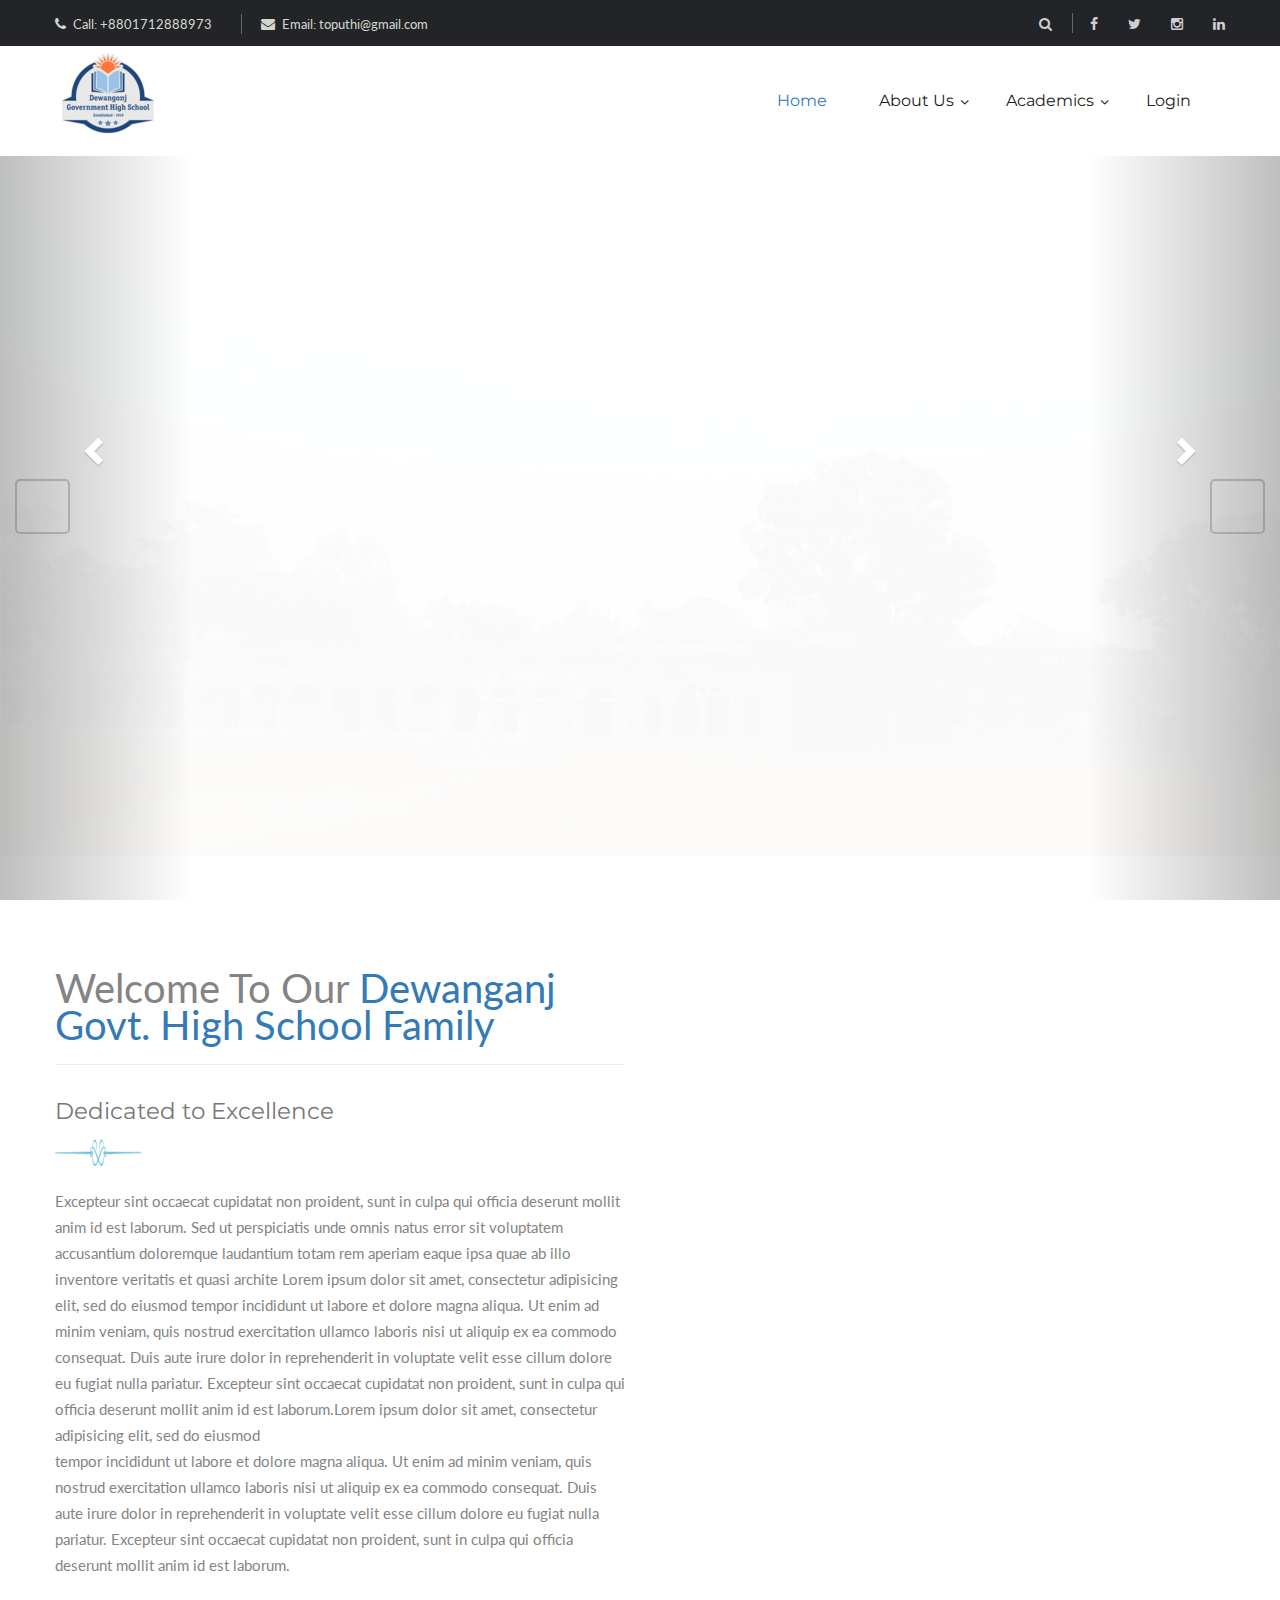
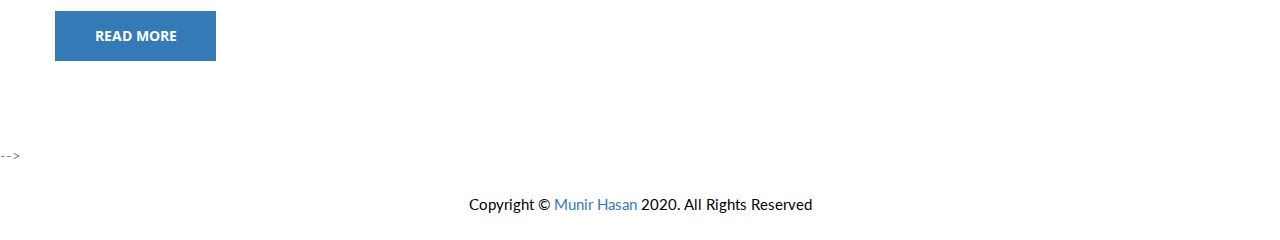
==== index.html @ fc02ede7 "Init" ====
<!DOCTYPE html>
<html lang="en">

<head>
<meta charset="utf-8">
<meta http-equiv="X-UA-Compatible" content="IE=edge">
<meta name="viewport" content="width=device-width, initial-scale=1.0">
<meta name="keywords" content="#">
<meta name="description" content="#">
<title>Dewanganj Govt High School</title>

<!-- Stylesheets -->
<link href="css/style.css" rel="stylesheet">
<link href="css/responsive.css" rel="stylesheet">
<link rel="icon" href="images/favicon.ico" type="image/x-icon">

</head>

<!-- page wrapper -->
<body class="body_wrapper">


    <!-- .preloader -->
    <div class="preloader"></div>
    <!-- /.preloader -->



    <!-- main header area -->
    <header class="main-header">

        <!-- header upper -->
        <div class="header-upper">
            <div class="container">
                <ul class="top-left">
                    <li><i class="fa fa-phone"></i>Call:  +8801712888973 </li>
                    <li><i class="fa fa-envelope"></i>Email:  toputhi@gmail.com</li>
                </ul>
                <div class="top-right">
                    <div class="search-box-area">
                        <div class="search-toggle"><i class="fa fa-search"></i></div>
                        <div class="search-box">
                            <form method="post" action="#">
                                <div class="form-group">
                                    <input type="search" name="search" placeholder="Search Here" required>
                                    <button type="submit"><i class="fa fa-search"></i></button>
                                </div>
                            </form>
                        </div>
                    </div>
                    <ul class="social-top">
                        <li><a href="#"><i class="fa fa-facebook"></i></a></li>
                        <li><a href="#"><i class="fa fa-twitter"></i></a></li>
                        <li><a href="#"><i class="fa fa-instagram"></i></a></li>
                       <li><a href="#"><i class="fa fa-linkedin"></i></a></li>
                    </ul>
                </div>             
            </div>
        </div>
        <!-- end header upper -->

        <!-- header lower/fixed-header -->     
        <div class="header-lower">
            <div class="container">
                <div class="row">
                    <div class="col-md-3 col-sm-12 col-xs-12">
                        <div class="logo-box">
                            <a href="index-2.html"></a>
                        </div>
                    </div>
                    <div class="col-md-9 col-sm-12 col-xs-12">
                        <div class="menu-bar">
                            <nav class="main-menu">
                                <div class="navbar-header">
                                    <button type="button" class="navbar-toggle" data-toggle="collapse" data-target=".navbar-collapse">
                                        <span class="icon-bar"></span>
                                        <span class="icon-bar"></span>
                                        <span class="icon-bar"></span>
                                    </button>
                                </div>
                                <div class="navbar-collapse collapse clearfix">
                                    <ul class="navigation clearfix">
                                        <li class="current"><a href="index-2.html">Home</a>
                                        </li>
                                          <li class="dropdown"><a href="#">About Us</a>
                                            <ul>
                
                                                 <li><a href="resources&facilities.html">Resources &amp; Facilities</a></li>
                                                 <li><a href="history.html">History</a></li>
                                            </ul>
                                        </li>
                                         <li class="dropdown"><a href="#">Academics</a>
                                            <ul>
                                                <li><a href="academic-information.html">Academic Information</a></li>
                                            </ul>
                                        </li>
                                        
                                        <li><a href="contact.html">Login</a>
                                        </li>
                                    </ul>
                                </div>
                            </nav>
                          
                        </div>
                    </div>
                </div>
            </div>
        </div>
        <!-- end header lower/fixed-header -->


        <!--sticky header-->
        <div class="sticky-header">
            <div class="container">
                <div class="row">
                    <div class="col-md-3 col-sm-12 col-xs-12">
                        <div class="logo-box">
                            <a href="index-2.html"></a>
                        </div>
                    </div>
                    <div class="col-md-9 col-sm-12 col-xs-12">
                        <div class="menu-bar">
                            <nav class="main-menu">
                                <div class="navbar-header">
                                    <button type="button" class="navbar-toggle" data-toggle="collapse" data-target=".navbar-collapse">
                                        <span class="icon-bar"></span>
                                        <span class="icon-bar"></span>
                                        <span class="icon-bar"></span>
                                    </button>
                                </div>
                                <div class="navbar-collapse collapse clearfix">
                                    <ul class="navigation clearfix">
                                        <li class="current"><a href="index-2.html">Home</a>
                                        </li>
                                          <li class="dropdown"><a href="#">About Us</a>
                                            <ul>
                                                <li><a href="who-we-are.html">Who We are</a></li>
                                                <li><a href="message.html">Principal's Message</a></li>
                                                <li><a href="vision-mission-objectives.html">Mission,Vision &amp; Objective</a></li>
                                          <li><a href="team.html">Administrative Staff &amp; Faculty Members</a></li>
                        
    <li><a href="resources&facilities.html">Resources &amp; Facilities</a></li>
                                                 <li><a href="history.html">History</a></li>
                                           
                                            </ul>
                                        </li>
                                          <li class="dropdown"><a href="javascript:void(0)">Academics</a>
                                            <ul>
                                                <li><a href="academic-information.html">Academic Information</a></li>
                                                <li><a href="academic-departments.html">Academic Departments</a></li>
                                           <li><a href="admission-notices.html">Admission Notices</a></li>
                                                
                                                
                                            </ul>
                                        </li>
                                        <li><a href="news.html">News</a>
                                        </li>
                                            <li class="dropdown"><a href="#">Events</a>
                                            <ul>
                                                  <li><a href="event.html">Events</a></li>
                                                <li><a href="event-details.html">Event Details</a></li>
                                                
                                            </ul>
                                        </li>
                                      
                                        <li class="dropdown"><a href="javascript:void(0)">Blog</a>
                                            <ul>
                                                <li><a href="our-blog.html">Our Blog</a></li>
                                                <li><a href="blog-details.html">Blog Details</a></li>
                                            </ul>
                                        </li>
                                        <li><a href="contact.html">Contact</a>
                                        </li>
                                    </ul>
                                </div>
                            </nav>
                           
                        </div>
                    </div>
                </div>
            </div>
        </div>
        <!-- end sticky header -->

    </header>
    <!-- end main header area -->



    <!-- main slider -->
    <section class="example main-slider">
        <article class="content">
            <div class="rev_slider_wrapper fullwidthbanner-container" data-source="gallery" id="rev_slider_486_1_wrapper" style="margin:0px auto;background-color:#ffffff;padding:0px;margin-top:0px;margin-bottom:0px;">
                <!-- START REVOLUTION SLIDER 5.4.1 fullwidth mode -->


                <div class="rev_slider fullwidthabanner" data-version="5.4.1" id="rev_slider_486_1" style="display:none;">
                    <ul>
                        <!-- SLIDE  -->

                        <!-- SLIDE 1  -->
                        <li data-description="Science says that Women are generally happier" data-easein="default" data-easeout="default" data-fsmasterspeed="1500" data-fsslotamount="7" data-fstransition="fade" data-hideafterloop="0" data-hideslideonmobile="off" data-index="rs-1687" data-masterspeed="default" data-param1="" data-param10="" data-param2="" data-param3="" data-param4="" data-param5="" data-param6="" data-param7="" data-param8="" data-param9="" data-rotate="0" data-saveperformance="off" data-slotamount="default" data-thumb="images/slider/1.jpg" data-title="" data-transition="parallaxvertical">

                            <!-- MAIN IMAGE -->
                            <img alt="" class="rev-slidebg" data-bgfit="cover" data-bgparallax="10" data-bgposition="center center" data-bgrepeat="no-repeat" data-no-retina="" src="images/slider/1.jpg"> <!-- LAYERS -->
                             


                            <div class="tp-caption tp-shape tp-shapewrapper tp-resizeme" data-basealign="slide" data-frames='[{"from":"opacity:0;","speed":1500,"to":"o:1;","delay":1000,"ease":"Power3.easeInOut"},{"delay":"wait","speed":1000,"to":"opacity:0;","ease":"Power3.easeInOut"}]' data-height="full" data-hoffset="['0','0','0','0']" data-paddingbottom="[0,0,0,0]" data-paddingleft="[0,0,0,0]" data-paddingright="[0,0,0,0]" data-paddingtop="[0,0,0,0]" data-responsive_offset="on" data-textalign="['left','left','left','left']" data-type="shape" data-voffset="['0','0','0','0']" data-whitespace="normal" data-width="full" data-x="['center','center','center','center']" data-y="['middle','middle','middle','middle']" id="slide-1687-layer-1" style="z-index: 5;text-transform:left;background-color:rgba(0, 0, 0, 0.35);border-color:rgba(0, 0, 0, 1.00);border-width:0px;">
                            </div>
                            


                            <div class="tp-caption Newspaper-Title tp-resizeme" data-fontsize="['50','50','50','30']" data-frames='[{"from":"y:[-100%];z:0;rX:0deg;rY:0;rZ:0;sX:1;sY:1;skX:0;skY:0;","mask":"x:0px;y:0px;s:inherit;e:inherit;","speed":1500,"to":"o:1;","delay":1000,"ease":"Power3.easeInOut"},{"delay":"wait","speed":1000,"to":"auto:auto;","mask":"x:0;y:0;s:inherit;e:inherit;","ease":"Power3.easeInOut"}]' data-height="none" data-hoffset="['00','00','00','00']" data-lineheight="['55','55','55','35']" data-paddingbottom="[10,10,10,10]" data-paddingleft="[0,0,0,0]" data-paddingright="[0,0,0,0]" data-paddingtop="[0,0,0,0]" data-responsive_offset="on" data-textalign="['center','center','center','center']" data-type="text" data-voffset="['200','150','250','150']" data-whitespace="normal" data-width="['825','700','600','400']" data-x="['center','center','center','center']" data-y="['top','top','top','top']" id="slide-1687-layer-2" style="z-index: 6; min-width: 600px; max-width: 900px; white-space: normal;text-transform:left;">
                            <h1><span style="color: #337ab7;">Dewanganj</span> Govt High 
                                School</h1><h1 style="font-size: 30px;">Dedicated To Excellence</h1>

                            </div>
                            


                            <div class="tp-caption Newspaper-Button rev-btn" data-frames='[{"from":"y:[-100%];z:0;rX:0deg;rY:0;rZ:0;sX:1;sY:1;skX:0;skY:0;","mask":"x:0px;y:0px;","speed":1500,"to":"o:1;","delay":1000,"ease":"Power3.easeInOut"},{"delay":"wait","speed":1000,"to":"auto:auto;","mask":"x:0;y:0;","ease":"Power3.easeInOut"},{"frame":"hover","speed":"300","ease":"Power1.easeInOut","to":"o:1;rX:0;rY:0;rZ:0;z:0;","style":"c:rgba(0, 0, 0, 1.00);bg:rgba(255, 255, 255, 1.00);bc:rgba(255, 255, 255, 1.00);bw:1px 1px 1px 1px;"}]' data-height="none" data-hoffset="['53','53','53','30']" data-paddingbottom="[12,12,12,12]" data-paddingleft="[35,35,35,35]" data-paddingright="[35,35,35,35]" data-paddingtop="[12,12,12,12]" data-responsive="off" data-responsive_offset="on" data-textalign="['center','center','center','center']" data-type="button" data-voffset="['380','420','420','400']" data-whitespace="nowrap" data-width="none" data-x="['center','center','center','center']" data-y="['top','top','top','top']" id="slide-1687-layer-4" style="z-index: 8; white-space: nowrap;text-transform:left;outline:none;box-shadow:none;box-sizing:border-box;-moz-box-sizing:border-box;-webkit-box-sizing:border-box;cursor:pointer;">
                                
                            </div>
                        </li>
                        <!-- slider 1 end -->
                        

                        <!-- SLIDE 2  -->
                        <li data-description="Every right implies a responsibility." data-easein="default" data-easeout="default" data-hideafterloop="0" data-hideslideonmobile="off" data-index="rs-1688" data-masterspeed="default" data-param1="" data-param10="" data-param2="" data-param3="" data-param4="" data-param5="" data-param6="" data-param7="" data-param8="" data-param9="" data-rotate="0" data-saveperformance="off" data-slotamount="default" data-thumb="images/slider/2.jpg" data-title="" data-transition="parallaxvertical">
                        
                            <!-- MAIN IMAGE -->
                            <img alt="" class="rev-slidebg" data-bgfit="cover" data-bgparallax="10" data-bgposition="center center" data-bgrepeat="no-repeat" data-no-retina="" src="images/slider/2.jpg"> <!-- LAYERS -->
                            


                            <div class="tp-caption tp-shape tp-shapewrapper tp-resizeme" data-basealign="slide" data-frames='[{"from":"opacity:0;","speed":1500,"to":"o:1;","delay":1000,"ease":"Power3.easeInOut"},{"delay":"wait","speed":1000,"to":"opacity:0;","ease":"Power3.easeInOut"}]' data-height="full" data-hoffset="['0','0','0','0']" data-paddingbottom="[0,0,0,0]" data-paddingleft="[0,0,0,0]" data-paddingright="[0,0,0,0]" data-paddingtop="[0,0,0,0]" data-responsive_offset="on" data-textalign="['left','left','left','left']" data-type="shape" data-voffset="['0','0','0','0']" data-whitespace="normal" data-width="full" data-x="['center','center','center','center']" data-y="['middle','middle','middle','middle']" id="slide-1688-layer-1" style="z-index: 9;text-transform:left;background-color:rgba(0, 0, 0, 0.35);border-color:rgba(0, 0, 0, 1.00);border-width:0px;">
                            </div>
                            


                            <div class="tp-caption Newspaper-Title tp-resizeme" data-fontsize="['50','50','50','30']" data-frames='[{"from":"y:[-100%];z:0;rX:0deg;rY:0;rZ:0;sX:1;sY:1;skX:0;skY:0;","mask":"x:0px;y:0px;s:inherit;e:inherit;","speed":1500,"to":"o:1;","delay":1000,"ease":"Power3.easeInOut"},{"delay":"wait","speed":1000,"to":"auto:auto;","mask":"x:0;y:0;s:inherit;e:inherit;","ease":"Power3.easeInOut"}]' data-height="none" data-hoffset="['50','50','50','30']" data-lineheight="['55','55','55','35']" data-paddingbottom="[10,10,10,10]" data-paddingleft="[0,0,0,0]" data-paddingright="[0,0,0,0]" data-paddingtop="[0,0,0,0]" data-responsive_offset="on" data-textalign="['center','center','center','center']" data-type="text" data-voffset="['200','150','250','150']" data-whitespace="normal" data-width="['970','900','600','400']" data-x="['center','center','center','center']" data-y="['top','top','top','top']" id="slide-1688-layer-2" style="z-index: 9; min-width: 600px; max-width: 900px; white-space: normal;text-transform:left;">
                                <h1><span style="color: #337ab7;">Dewanganj</span> Govt High 
                                School</h1><h1 style="font-size: 30px;">Dedicated To Excellence</h1>
                            </div>
                            


                            <div class="tp-caption Newspaper-Button rev-btn" data-frames='[{"from":"y:[-100%];z:0;rX:0deg;rY:0;rZ:0;sX:1;sY:1;skX:0;skY:0;","mask":"x:0px;y:0px;","speed":1500,"to":"o:1;","delay":1000,"ease":"Power3.easeInOut"},{"delay":"wait","speed":1000,"to":"auto:auto;","mask":"x:0;y:0;","ease":"Power3.easeInOut"},{"frame":"hover","speed":"300","ease":"Power1.easeInOut","to":"o:1;rX:0;rY:0;rZ:0;z:0;","style":"c:rgba(0, 0, 0, 1.00);bg:rgba(255, 255, 255, 1.00);bc:rgba(255, 255, 255, 1.00);bw:1px 1px 1px 1px;"}]' data-height="none" data-hoffset="['53','53','53','30']" data-paddingbottom="[12,12,12,12]" data-paddingleft="[35,35,35,35]" data-paddingright="[35,35,35,35]" data-paddingtop="[12,12,12,12]" data-responsive="off" data-responsive_offset="on" data-textalign="['center','center','center','center']" data-type="button" data-voffset="['380','420','420','400']" data-whitespace="nowrap" data-width="none" data-x="['center','center','center','center']" data-y="['top','top','top','top']" id="slide-1688-layer-4" style="z-index: 10; white-space: nowrap;text-transform:left;outline:none;box-shadow:none;box-sizing:border-box;-moz-box-sizing:border-box;-webkit-box-sizing:border-box;cursor:pointer;">
                               
                            </div>
                        </li>
                        <!-- slider 2 end -->


                        <!-- SLIDE 3  -->
                        <li data-description="Every left implies a responsibility." data-easein="default" data-easeout="default" data-hideafterloop="0" data-hideslideonmobile="off" data-index="rs-1689" data-masterspeed="default" data-param1="" data-param10="" data-param2="" data-param3="" data-param4="" data-param5="" data-param6="" data-param7="" data-param8="" data-param9="" data-rotate="0" data-saveperformance="off" data-slotamount="default" data-thumb="images/slider/3.jpg" data-title="" data-transition="parallaxvertical">
                            <!-- MAIN IMAGE -->
                            <img alt="" class="rev-slidebg" data-bgfit="cover" data-bgparallax="10" data-bgposition="center center" data-bgrepeat="no-repeat" data-no-retina="" src="images/slider/3.jpg"> <!-- LAYERS -->
                            


                            <div class="tp-caption tp-shape tp-shapewrapper tp-resizeme" data-basealign="slide" data-frames='[{"from":"opacity:0;","speed":1500,"to":"o:1;","delay":1000,"ease":"Power3.easeInOut"},{"delay":"wait","speed":1000,"to":"opacity:0;","ease":"Power3.easeInOut"}]' data-height="full" data-hoffset="['0','0','0','0']" data-paddingbottom="[0,0,0,0]" data-paddingleft="[0,0,0,0]" data-paddingright="[0,0,0,0]" data-paddingtop="[0,0,0,0]" data-responsive_offset="on" data-textalign="['left','left','left','left']" data-type="shape" data-voffset="['0','0','0','0']" data-whitespace="normal" data-width="full" data-x="['center','center','center','center']" data-y="['middle','middle','middle','middle']" id="slide-1689-layer-1" style="z-index: 9;text-transform:left;background-color:rgba(0, 0, 0, 0.35);border-color:rgba(0, 0, 0, 1.00);border-width:0px;">
                            </div>
                            


                            <div class="tp-caption Newspaper-Title tp-resizeme" data-fontsize="['50','50','50','30']" data-frames='[{"from":"y:[-100%];z:0;rX:0deg;rY:0;rZ:0;sX:1;sY:1;skX:0;skY:0;","mask":"x:0px;y:0px;s:inherit;e:inherit;","speed":1500,"to":"o:1;","delay":1000,"ease":"Power3.easeInOut"},{"delay":"wait","speed":1000,"to":"auto:auto;","mask":"x:0;y:0;s:inherit;e:inherit;","ease":"Power3.easeInOut"}]' data-height="none" data-hoffset="['50','50','50','30']" data-lineheight="['55','55','55','35']" data-paddingbottom="[10,10,10,10]" data-paddingleft="[0,0,0,0]" data-paddingright="[0,0,0,0]" data-paddingtop="[0,0,0,0]" data-responsive_offset="on" data-textalign="['center','center','center','center']" data-type="text" data-voffset="['200','150','250','150']" data-whitespace="normal" data-width="['970','900','600','400']" data-x="['center','center','center','center']" data-y="['top','top','top','top']" id="slide-1689-layer-2" style="z-index: 9; min-width: 600px; max-width: 900px; white-space: normal;text-transform:left;">
                  <h1><span style="color: #337ab7;">Dewanganj</span> Govt High 
                                School</h1><h1 style="font-size: 30px;">Dedicated To Excellence</h1>

                            </div>
                            


                            <div class="tp-caption Newspaper-Button rev-btn" data-frames='[{"from":"y:[-100%];z:0;rX:0deg;rY:0;rZ:0;sX:1;sY:1;skX:0;skY:0;","mask":"x:0px;y:0px;","speed":1500,"to":"o:1;","delay":1000,"ease":"Power3.easeInOut"},{"delay":"wait","speed":1000,"to":"auto:auto;","mask":"x:0;y:0;","ease":"Power3.easeInOut"},{"frame":"hover","speed":"300","ease":"Power1.easeInOut","to":"o:1;rX:0;rY:0;rZ:0;z:0;","style":"c:rgba(0, 0, 0, 1.00);bg:rgba(255, 255, 255, 1.00);bc:rgba(255, 255, 255, 1.00);bw:1px 1px 1px 1px;"}]' data-height="none" data-hoffset="['53','53','53','30']" data-paddingbottom="[12,12,12,12]" data-paddingleft="[35,35,35,35]" data-paddingright="[35,35,35,35]" data-paddingtop="[12,12,12,12]" data-responsive="off" data-responsive_offset="on" data-textalign="['center','center','center','center']" data-type="button" data-voffset="['380','420','420','400']" data-whitespace="nowrap" data-width="none" data-x="['center','center','center','center']" data-y="['top','top','top','top']" id="slide-1689-layer-4" style="z-index: 12; white-space: nowrap;text-transform:left;outline:none;box-shadow:none;box-sizing:border-box;-moz-box-sizing:border-box;-webkit-box-sizing:border-box;cursor:pointer;">
                              
                            </div>
                        </li>
                        <!-- slider 3 end -->


                    </ul>


                    <div class="tp-bannertimer tp-bottom" style="height: 5px; background-color: rgba(166, 216, 236, 1.00);">
                    </div>
                </div>
            </div>
            
        </article>
    </section>
    <!-- main slider end -->


    <!-- about section -->
    <section class="about-section">
        <div class="container">
            <div class="row">
                <div class="col-md-6 col-sm-6 col-xs-12 about-column">
                    <div class="about-title">
                        <div class="title-head">Welcome To Our <span>Dewanganj Govt. High School Family </span></div><hr>
                        <div class="section-title"><h2><small>Dedicated to Excellence</small></h2></div>
                    </div>
                    <div class="about-content">
                        <div class="text">
                            <p>Excepteur sint occaecat cupidatat non proident, sunt in culpa qui officia deserunt mollit anim id est laborum. Sed ut perspiciatis unde omnis natus error sit voluptatem accusantium doloremque laudantium totam rem aperiam eaque ipsa quae ab illo inventore veritatis et quasi archite Lorem ipsum dolor sit amet, consectetur adipisicing elit, sed do eiusmod
                            tempor incididunt ut labore et dolore magna aliqua. Ut enim ad minim veniam,
                            quis nostrud exercitation ullamco laboris nisi ut aliquip ex ea commodo
                            consequat. Duis aute irure dolor in reprehenderit in voluptate velit esse
                            cillum dolore eu fugiat nulla pariatur. Excepteur sint occaecat cupidatat non
                            proident, sunt in culpa qui officia deserunt mollit anim id est laborum.Lorem ipsum dolor sit amet, consectetur adipisicing elit, sed do eiusmod<br>
                            tempor incididunt ut labore et dolore magna aliqua. Ut enim ad minim veniam,
                            quis nostrud exercitation ullamco laboris nisi ut aliquip ex ea commodo
                            consequat. Duis aute irure dolor in reprehenderit in voluptate velit esse
                            cillum dolore eu fugiat nulla pariatur. Excepteur sint occaecat cupidatat non
                            proident, sunt in culpa qui officia deserunt mollit anim id est laborum.</p>
                        </div>
                        <div class="button">
                            <a href="who-we-are.html" class="btn-one">Read More</a>
                           
                        </div>
                    </div>
                </div>
                <div class="col-md-6 col-sm-6 col-xs-12 about-column">
                    <!-- <div class="video-gallery">
                        <img src="images/about/image1.jpg" alt="Awesome Video Gallery">
                        <div class="overlay-gallery">
                            <div class="icon-holder">
                                <div class="icon">
                                    <a class="html5lightbox" title="Sample Video" href="javascript:void(0)"><img src="images/about/play-btn.png" alt="Play Button"/></a> 
                                </div>
                            </div>    
                        </div>
                    </div> -->
                </div>
            </div>
        </div>
    </section>

  
    <!-- Left and right controls -->
    <a class="left carousel-control" href="#myCarousel" data-slide="prev">
      <span class="glyphicon glyphicon-chevron-left"></span>
      <span class="sr-only">Previous</span>
    </a>
    <a class="right carousel-control" href="#myCarousel" data-slide="next">
      <span class="glyphicon glyphicon-chevron-right"></span>
      <span class="sr-only">Next</span>
    </a>
  </div>
                </div>
            </div>
        </div>
    </section> -->
 
        <div class="footer-bottom centred">
            <div class="container">
                <div class="copyright"><p>Copyright © <a href="#">Munir Hasan</a> 2020. All Rights Reserved</p></div>
            </div>
        </div>
    </footer>
    <!-- main footer end -->



<!--End pagewrapper-->




<!--Scroll to top-->
<div class="scroll-to-top scroll-to-target" data-target=".main-header"><span class="icon fa fa-angle-up"></span></div>


<!--jquery js -->


<script type="text/javascript" src="js/jquery-2.1.4.js"></script>
<script src="js/bootstrap.min.js"></script>
<script src="js/slider-active.js" type="text/javascript"></script>
<script src="js/owl.carousel.min.js"></script>
<script src="js/wow.js"></script>
<script src="js/isotope.js"></script>
<script src="js/validation.js"></script>
<script src="js/jquery-ui.js"></script>
<script src="js/masterslider.js"></script>
<script src="js/jquery.fancybox.pack.js"></script>
<script src="js/html5lightbox/html5lightbox.js"></script>  
<script type="text/javascript" src="js/SmoothScroll.js"></script>
<script type="text/javascript" src="js/jQuery.style.switcher.min.js"></script>

<script src="revolution/js/jquery.themepunch.tools.min.js" type="text/javascript">
</script>
<script src="revolution/js/jquery.themepunch.revolution.min.js" type="text/javascript">
</script>
<script src="revolution/js/extensions/revolution.extension.actions.min.js" type="text/javascript">
</script>
<script src="revolution/js/extensions/revolution.extension.carousel.min.js" type="text/javascript">
</script>
<script src="revolution/js/extensions/revolution.extension.kenburn.min.js" type="text/javascript">
</script>
<script src="revolution/js/extensions/revolution.extension.layeranimation.min.js" type="text/javascript">
</script>
<script src="revolution/js/extensions/revolution.extension.migration.min.js" type="text/javascript">
</script>
<script src="revolution/js/extensions/revolution.extension.navigation.min.js" type="text/javascript">
</script>
<script src="revolution/js/extensions/revolution.extension.parallax.min.js" type="text/javascript">
</script>
<script src="revolution/js/extensions/revolution.extension.slideanims.min.js" type="text/javascript">
</script>
<script src="revolution/js/extensions/revolution.extension.video.min.js" type="text/javascript">
</script>

<script src="js/script.js"></script>

<!-- End of .page_wrapper -->
</body>


</html>
---- css/style.css ----
/* Css Ecoisty For Construct */


/************ TABLE OF CONTENTS ***************
1. Fonts
2. Reset
3. Global
4. Main Header
5. Main Slider
6. About Section
7. Cta Section
9. Service Section
8. Fact Counter
10. Image Gallery
11. Testimonials Section
12. News Section
14. Brand Section
15. Newsletter Section
16. Main Footer
19. About Page
20. Service Page
21. Service Details Content
22. Our Project
23. Project Details
24. Team Page
25. Event Page
26. Event Details
27. Event Details Content
28. Error Section
29. Our Blog
30. Blog Classic Content
31. Sidebar Content
32. Blog Details
33. Blog Details Content
34. Contact Section


**********************************************/


/* use font link */

@import url('https://fonts.googleapis.com/css?family=Montserrat:100,100i,200,200i,300,300i,400,400i,500,500i,600,600i,700,700i,800,800i,900,900i');
@import url('https://fonts.googleapis.com/css?family=Open+Sans:300,300i,400,400i,600,600i,700,700i,800,800i');
@import url('https://fonts.googleapis.com/css?family=Grand+Hotel');
@import url('https://fonts.googleapis.com/css?family=Lato:100,100i,300,300i,400,400i,700,700i,900,900i');

/* use style sheet */

@import url(font-awesome.css);
@import url(flaticon.css);
@import url(animate.css);
@import url(owl.css);
@import url(bootstrap.css);
@import url(bootstrap.min.css);
@import url(settings.css);
@import url(jquery-ui.css);
@import url(jquery.fancybox.css);
@import url(hover.css);
@import url(ms-staff-style.css);
@import url(masterslider.css);



/*** 

====================================================================
  Reset
====================================================================

 ***/
* {
  margin:0px;
  padding:0px;
  border:none;
  outline:none;
}


/*** 

====================================================================
  Global Settings
====================================================================

 ***/


body {
  font-size:15px;
  color:#848484;
  line-height:26px;
  font-weight:400;
  background:#ffffff;
  font-family: 'Lato', sans-serif;
  background-size:cover;
  background-repeat:no-repeat;
  background-position:center top;
  -webkit-font-smoothing: antialiased;
  overflow-x: hidden;
}

@media (min-width:1200px) {
  .container {
    padding: 0px 0px;
  }
}
.centred{
  text-align: center;
}


a{
  text-decoration:none;
  position: relative;
  font-size: 15px;
  font-family: 'Lato',sans-serif;
  line-height: 25px;
  cursor:pointer;
  color:#848484;
  transition: all 500ms ease;
}

a:hover{
  text-decoration:none;
  outline:none;
  color:  #337ab7;
  transition: all 500ms ease;
}


input,button,select,textarea{
  font-family: 'Hind', sans-serif;
}

.strike-through{
  text-decoration:line-through; 
}

.auto-container{
  position:static;
  max-width:1200px;
  padding:0px 15px;
  margin:0 auto;
}

.small-container{
  max-width:680px;
  margin:0 auto;
}

ul,li{
  list-style:none;
  padding:0px;
  margin:0px; 
}
.centered{
  text-align:center;  
}
.sec-pad{
  padding: 96px 0px 100px 0px;
}

p{
  position: relative;
  font-size: 15px;
  font-family: 'Lato', sans-serif;
  line-height: 26px;
  font-weight: 400;
  color: #848484;
  margin-bottom: 10px;
  transition: all 500ms ease;
}

h1,h2,h3,h4,h5,h6 {
  position:relative;
  font-family: 'Montserrat',sans-serif;
  font-weight: 400;
  margin-bottom: 10px;
  color: #222;
  margin-top: 0px;
}
h1 a,h2 a,h3 a,h4 a,h5 a,h6 a {
  position:relative;
  font-family: 'Montserrat',sans-serif;
  font-weight: 400;
  margin-bottom: 10px;
  color: #222;
  margin-top: 0px;
  transition: all 500ms ease;
}

h1{
  font-size: 55px;
  line-height: 60px;
  font-weight: 600;
  color: #fff;
  text-transform: capitalize;
}
h1 span{
  color:  #337ab7;
}

h2{
  font-size: 36px;
  line-height: 43px;
}

h3{
  font-size: 24px;
  line-height: 30px;
}

h4{
  font-size: 20px;
  line-height: 30px;
}

h5{
  font-size: 16px;
  line-height: 26px;
} 

h6{
  font-size: 14px;
  line-height: 26px;
} 

h3 a{
  font-size: 24px;
  line-height: 30px;
}

h4 a{
  font-size: 20px;
  line-height: 30px;
}

h5 a{
  font-size: 16px;
  line-height: 24px;
}

h6 a{
  font-size: 15px;
  line-height: 22px;
}

h3 a:hover,
h4 a:hover,
h5 a:hover,
h6 a:hover{
  color:  #337ab7;
  transition: all 500ms ease;
}

.preloader{position: fixed; left:0px;top:0px;height:100%;width: 100%;z-index:999999;background-color:#ffffff;background-position:center center;background-repeat:no-repeat;background-image:url(../images/icons/preloader.gif);}

/** button **/

.btn-one {
  font-size: 14px;
  font-weight: 700;
  text-transform: uppercase;
  color: #fff;
  background:  #337ab7;
  border: 1px solid  #337ab7;
  padding: 12px 25px 12px 24px;
  font-family: 'Open Sans', sans-serif;
  position: relative;
  transition: all 900ms ease;
  line-height: 24px;
  cursor: pointer;
  display: inline-block;
  text-align: center;
  z-index: 1;
}
.btn-one:hover{
  color:  #337ab7;
  background: transparent;
  border: 1px solid  #337ab7;
  transition: all 900ms ease;
}

.btn-two {
  font-size: 14px;
  font-weight: 700;
  text-transform: uppercase;
  color:  #337ab7;
  background: #fff;
  padding: 12px 25px 12px 24px;
  font-family: 'Open Sans', sans-serif;
  position: relative;
  transition: all 900ms ease;
  line-height: 24px;
  cursor: pointer;
  display: inline-block;
  text-align: center;
  z-index: 1;
  border: 1px solid  #337ab7;
}
.btn-two:hover{
  color: #fff;
  background:  #337ab7;
  border: 1px solid  #337ab7;
  transition: all 900ms ease;
}

.link-btn{
  position: relative;
  padding: 0px;
  margin: 0px;
}
.link-btn li{
  display: inline-block;
  margin: 0px 3px;
}
.link-btn li a{
  position: relative;
  display: inline-block;
  font-size: 18px;
  font-family: 'OpenSans',sans-serif;
  color: #222;
  font-weight: 400;
  width: 45px;
  height: 45px;
  line-height: 45px;
  text-align: center;
  border: 1px solid #e5e5e5;
  transition: all 500ms ease;
}
.link-btn li a:hover,
.link-btn li a.active{
  background:  #337ab7;
  color: #fff;
  border: 1px solid  #337ab7;
  transition: all 500ms ease;
}

.section-title h2{
  position: relative;
  font-weight: 500;
  margin-bottom: 60px;
}
.section-title h2:before{
  position: absolute;
  content: '';
  background: url(../images/home/title-shap.png);
  width: 88px;
  height: 28px;
  left: 50%;
  bottom: -39px;
  margin-left: -25px;
  background-repeat: no-repeat;
}
.section-title-testimonial h2{
  position: relative;
  font-weight: 500;
  margin-bottom: 60px;
}
.section-title-testimonial h2:before{
  position: absolute;
  content: '';
  background: url(../images/home/testimonial.png);
  width:59px;
  height: 59px;
  left: 50%;
  bottom: -59px;
  margin-left: -25px;
  background-repeat: no-repeat;
}

.title-head  {
  position: relative;
  font-size: 40px;
  font-family: 'sans-serif' 'Roboto';
  line-height: 37px;
  color: #848484;
  display: block;
}
.title-head span{
  color:  #337ab7;
}




/*** 

====================================================================
  Scroll To Top style
====================================================================


***/

.scroll-to-top span{
  color: #fff;
}
.scroll-to-top{
  position:fixed;
  bottom:15px;
  right:15px;
  font-size:18px;
  line-height:43px;
  width:45px;
  height:45px;
  background:  #337ab7;
  text-align:center;
  z-index:100;
  cursor:pointer;
  display:none;
  transition:all 500ms ease;
  -moz-transition:all 500ms ease;
  -webkit-transition:all 500ms ease;
  -ms-transition:all 500ms ease;
  -o-transition:all 500ms ease;
}
.scroll-to-top:after {
  position: absolute;
  z-index: -1;
  content: '';
  top: 100%;
  left: 5%;
  height: 10px;
  width: 90%;
  opacity: 1;
  background: -webkit-radial-gradient(center, ellipse, rgba(0, 0, 0, 0.25) 0%, rgba(0, 0, 0, 0) 80%);
  background: -webkit-radial-gradient(center ellipse, rgba(0, 0, 0, 0.25) 0%, rgba(0, 0, 0, 0) 80%);
  background: radial-gradient(ellipse at center, rgba(0, 0, 0, 0.25) 0%, rgba(0, 0, 0, 0) 80%);
}


/*============= donate form area =================*/


.donate-popup{
  position:fixed;
  left:0px;
  top:-100%;
  width:100%;
  height:100%;
  background:rgba(0,0,0,0.80);
  z-index:9999;
  visibility:hidden;
  opacity:0;
  overflow:auto;
  transition:all 700ms ease;
  -moz-transition:all 700ms ease;
  -webkit-transition:all 700ms ease;
  -ms-transition:all 700ms ease;
  -o-transition:all 700ms ease;
}
.donate-popup.popup-visible{
  top:0;
  visibility:visible;
  opacity:1;
}
.donate-popup .close-donate{
  position:absolute;
  right:25px;
  top:25px;
  font-size:20px;
  color:#ffffff;
  cursor:pointer;
  z-index:5;
}
.donate-popup .close-donate:hover{
  opacity:0.70; 
}

.donate-form-area {
  margin-top: 100px;
  margin-bottom: 100px;
  background: #f2f2f2;
  padding:57px;
  border: 3px solid  #337ab7;
}
.donate-form-area h2{
  font-size: 36px;
  text-align: center;
  font-weight: 400;
  color: #222222;
  margin-bottom: 40px;
  text-transform: capitalize;
  font-family: 'Montserrat', sans-serif;
}
.donate-form-area h4 {
  font-size: 24px;
  color: #444444;
  font-weight: 400; 
  margin-bottom: 18px;
  text-transform: capitalize;
  font-family: 'Montserrat', sans-serif;
}
.donate-form-area h3 {
  font-weight: 400;
  margin-top: 38px;
  color: #444444;
  margin-bottom: 28px;
  text-transform: capitalize;
  font-family: 'Montserrat', sans-serif;
}
.donate-form-area .form-group input{
  width: 100%;
  border: 1px solid #f4f4f4;
}

/*check list*/

.chicklet-list {
  background: #fff;
  padding: 30px 30px 20px;
}
.chicklet-list li {
  padding: 0 5px;
  display: inline-block;
  margin-bottom: 10px;
  position: relative;
}
.chicklet-list input {
  font-size: 1.4em;
  line-height: 1;
  border: 2px solid  #337ab7;
  padding: 0.55em 0.55em 0.55em 0.8em;
  color: #3b7840;
}
.chicklet-list input[type=radio] {
  opacity: 0;
  position: absolute;
  top: 0;
  left: 0;
}
.chicklet-list label {
  display: block;
  font-size: 16px;
  font-family: 'Roboto Slab', serif;
  font-weight: normal;
  background: #ffffff;
  border: 1px solid #f4f4f4;
  color: #000;
  padding: 8px 27px;
  text-align: center;
  border-radius: 0;
  cursor: pointer;
  -webkit-transition: all 0.1s ease-out;
  transition: all 0.1s ease-out;
}
.chicklet-list :checked+label {
  background:  #337ab7;
  color: #f7f7f7;
  text-shadow: none;
}
.chicklet-list li.other-amount {
  width: 38%;
  float: right;
}
.chicklet-list li span {
  position: absolute;
  left: -30px;
  top: 9px;
  font-size: 16px;
  font-family: 'Roboto Slab', serif;
  color: #303030;
}
.chicklet-list input[type="text"] {
  height: 40px;
}

/*==========*/

.donate-form-area .form-bg {
  background: #fff;
  padding: 30px 30px 15px;
}
.donate-form-area .default-form .form-group {
  margin-bottom: 15px;
}
.donate-form-area .default-form .form-group p {
  margin-bottom: 5px;
}
.donate-form-area .payment-option {
  position: relative;
  margin-top: 20px;
  margin-bottom: 35px;
}
.donate-form-area .payment-option li {
  display: inline-block;
  font-size: 18px;
  color: #303030;
  font-size: 15px;
  margin-right: 10px;
}
.donate-form-area .payment-option .checkbox input{
  height: 15px;
  width: 15px;
}


/*** 

====================================================================
                        Home-Page
====================================================================

***/

/** main header area **/


.main-header{
  position:relative;
  left:0px;
  top:0px;
  z-index:999;
  width:100%;
  transition:all 500ms ease;
  -moz-transition:all 500ms ease;
  -webkit-transition:all 500ms ease;
  -ms-transition:all 500ms ease;
  -o-transition:all 500ms ease;
}

.sticky-header{
  position:fixed;
  opacity:0;
  visibility:hidden;
  left:0px;
  top:0px;
  width:100%;
  background: #fff;
  z-index:0;
  box-shadow: 0 0px 0 2px rgba(238, 238, 238, 0.66);
  transition:all 500ms ease;
  -moz-transition:all 500ms ease;
  -webkit-transition:all 500ms ease;
  -ms-transition:all 500ms ease;
  -o-transition:all 500ms ease;
}
.fixed-header .sticky-header{
  z-index:999;
  opacity:1;
  visibility:visible;
  -ms-animation-name: fadeInDown;
  -moz-animation-name: fadeInDown;
  -op-animation-name: fadeInDown;
  -webkit-animation-name: fadeInDown;
  animation-name: fadeInDown;
  -ms-animation-duration: 500ms;
  -moz-animation-duration: 500ms;
  -op-animation-duration: 500ms;
  -webkit-animation-duration: 500ms;
  animation-duration: 500ms;
  -ms-animation-timing-function: linear;
  -moz-animation-timing-function: linear;
  -op-animation-timing-function: linear;
  -webkit-animation-timing-function: linear;
  animation-timing-function: linear;
  -ms-animation-iteration-count: 1;
  -moz-animation-iteration-count: 1;
  -op-animation-iteration-count: 1;
  -webkit-animation-iteration-count: 1;
  animation-iteration-count: 1;
}
.sticky-header .main-menu .navigation > li > a{
  padding: 27px 0px 22px 12px;
}
.sticky-header .logo-box{
  margin-top: 5px;
}
.sticky-header .main-menu .navbar-collapse > ul li.dropdown .dropdown-btn{
  top: 25px;
}
.header-lower{
  background: #fff;
  width: 100%;
  z-index:999;
  opacity:1;
  visibility:visible;
  transition:all 500ms ease;
  -moz-transition:all 500ms ease;
  -webkit-transition:all 500ms ease;
  -ms-transition:all 500ms ease;
  -o-transition:all 500ms ease;
}

.header-upper{
  position: relative;
  background: #232428;
  width: 100%;
  padding: 9px 0px;
}
.header-upper .top-left{
  position: relative;
  display: inline-block;
}
.header-upper .top-left li{
  position: relative;
  display: inline-block;
  font-size: 13px;
  color: #d3d7ce;
  top: 1px;
  margin-right: 45px;
}
.header-upper .top-left li:before{
  position: absolute;
  content: '';
  background: #656669;
  width: 1px;
  height: 20px;
  right: -30px;
  top: 3px;
}
.header-upper .top-left li:last-child:before{
  display: none;
}
.header-upper .top-left li i:before{
  font-size: 14px;
  margin-right: 7px;
}
.header-upper .top-right{
  position: relative;
  float: right;
}
.header-upper .top-right .social-top{
  position: relative;
  display: inline-block;
  margin-left: 16px;
  top: 1px;
}

.header-upper .top-right .social-top li a{
  position: relative;
  display: inline-block;
  color: #cfcfcf;
  line-height: 26px;
  font-size: 14px;
}
.header-upper .top-right .social-top li a:hover{
  color:  #337ab7;
}
.header-upper .top-right .social-top li{
  position: relative;
  display: inline-block;
  margin: 0px 0px 0px 26px;
}
.logo-box{
  background: url(../images/logo/logo1.png) no-repeat 9% 100%;
  height: 90px;
  margin-top: 5px;
  margin-left: -12px;
}
.logo-box a {
  display: inline-block;
  width: 100%;
  height: 100%;
}
.main-header .info-box{
  position: relative;
  display: inline-block;
}
.main-header .menu-bar{
  position: relative;
  float: right;
  right: 2px;
}
.header-upper .search-box-area .search-toggle i:before{
  font-size: 14px;
  color: #cfcfcf;
  margin: 0px;
  transition: all 500ms ease;
}
.header-upper .search-box-area .search-toggle:hover i:before{
  color:  #337ab7;
  transition: all 500ms ease;
}
.header-upper .search-box-area{
  position: relative;
  display: inline-block;
  cursor: pointer;
  margin-right: -8px;
  top: 1px;
}
.header-upper .search-box-area:before{
  position: absolute;
  content: '';
  background: #656669;
  width: 1px;
  height: 20px;
  top: 3px;
  right: -21px;
}
.header-upper .search-box-area .search-box {
  opacity: 0;
  position: absolute;
  right: 0px;
  top: 35px;
  transition: all 500ms ease;
  visibility: hidden;
}
.header-upper .search-box-area .form-group{
  position: relative;
}
.header-upper .search-box-area .form-group button{
  position: absolute;
  top: 2px;
  right: 0px;
  width: 46px;
  height: 46px;
  color: #fff;
  background:  #337ab7;
  border-top-right-radius: 5px;
  border-bottom-right-radius: 5px;
  border: none;
  z-index: 10;
}
.header-upper .search-box-area input{
  width: 250px;
  height: 50px;
  border: 2px solid  #337ab7;
  padding: 10px 20px;
  border-radius: 5px;
  z-index: 9;
}
.search-box-area .search-box.now-visible {
  top: 35px;
  right: 0px;
  opacity: 1;
  visibility: visible;
  z-index: 9;
  transition: all 500ms ease;
}

.main-menu{
  position:relative;
  display: inline-block;
  right: 32px;
}
.sticky-header .main-menu {
  right: 25px;
}
.menu-bar .btn-box{
  position: relative;
  display: inline-block;
  right: -2px;
  top: -3px;
}
.main-menu .navbar-collapse{
  padding:0px;  
}

.main-menu .navigation{
  position:relative;
  margin:0px;
}

.main-menu .navigation > li{
  position:relative;
  display: inline-block;
  margin-left: 36px;
}


.main-menu .navigation > li > a > i:before{
  margin-right: 5px;
  font-size: 16px;
}
.main-menu .navigation > li > a{
  position:relative;
  display:block;
  font-size:16px;
  color: #222;
  line-height: 26px;
  padding: 42px 0px 42px 12px;
  text-align: center;
  font-family: 'Montserrat', sans-serif;
  opacity:1;
  -webkit-transition:all 500ms ease;
}

.main-menu .navigation > li:hover > a,.main-menu .navigation > li.current > a,
.main-menu .navbar-collapse > ul li.dropdown:hover .dropdown-btn span:before,
.main-menu .navbar-collapse > ul li.dropdown.current .dropdown-btn span:before{
  color:  #337ab7;
  transition: all 500ms ease;
}

.main-menu .navigation > li:hover > a:after{
  opacity:1;
}

.main-menu .navigation > li > ul{
  position:absolute;
  left:0px;
  top:130%;
  margin-top: 0px;
  width:220px;
  padding:0px;
  z-index:100;
  display:none;
  background:#222;
  border-top:3px solid  #337ab7;
  transition:all 1000ms ease;
  -moz-transition:all 1000ms ease;
  -webkit-transition:all 1000ms ease;
  -ms-transition:all 1000ms ease;
  -o-transition:all 1000ms ease;
}
.main-menu .navigation > li > ul > li{
  position:relative;
  width:100%;
}
.main-menu .navigation > li > ul > li:last-child{
  border-bottom:none; 
}

.main-menu .navigation > li > ul > li > a{
  position:relative;
  display:block;
  padding:10px 15px;
  line-height:28px;
  font-weight:600;
  font-size:14px;
  font-family: 'Open Sans', sans-serif;
  text-transform:capitalize;
  color: #ffffff;
  border-bottom: 1px solid  #337ab7;
  transition:all 500ms ease;
  -moz-transition:all 500ms ease;
  -webkit-transition:all 500ms ease;
  -ms-transition:all 500ms ease;
  -o-transition:all 500ms ease;
}
.main-menu .navigation > li > ul > li:last-child >a{
  border-bottom: none;
}

.main-menu .navigation > li > ul > li:hover > a{
  color:  #337ab7;
  padding:10px 15px 10px 17px;
  transition:all 500ms ease;
}

.main-menu .navigation > li > ul > li.dropdown:hover > a:after{
  color:#ffffff;
  transition:all 500ms ease;  
}

.main-menu .navigation > li.dropdown:hover > ul{
  visibility:visible;
  opacity:1;
  top:100%;
  transition:all 500ms ease;  
}

.main-menu .navbar-collapse > ul li.dropdown .dropdown-btn{
  display: inline-block;
  position: absolute;
  top: 42px;
  right: -15px;
  cursor: pointer;
}
.main-menu .navbar-collapse > ul li.dropdown .dropdown-btn span:before{
  color: #222;
  font-size: 14px;
}


/** main-slider **/

.main-slider{
  position: relative;
}

#slide-1687-layer-4,#slide-1688-layer-4,#slide-1689-layer-4{
  padding: 0px !important;
  border: none;
}
#slide-1687-layer-4:hover,
#slide-1688-layer-4:hover,
#slide-1689-layer-4:hover{
  background: none !important;
}

.home_boxed .tp-leftarrow.tparrows.uranus,
.home_boxed .tp-rightarrow.tparrows.uranus{
  display: none !important;
}
.main-slider .tp-btn a{
  margin: 0px 3px;
}
.main-slider .btn-two {
  background: transparent;
  color: #fff;
  border: 2px solid #fff;
}
.main-slider .btn-two:hover{
  color: #fff;
  background:  #337ab7;
  border: 2px solid  #337ab7;
  transition: all 900ms ease;
}
.main-slider .btn-one {
  border: 2px solid  #337ab7;
}
.main-slider .btn-one:hover{
  color:  #337ab7;
  background: transparent;
  border: 2px solid  #337ab7;
  transition: all 900ms ease;
}


/** about section **/

.about-section{
  position: relative;
  padding: 114px 0px 81px 0px;
}
.about-section .section-title h2:before{
  background: url(../images/home/title-shap.png);
  left: 0px;
  margin-left: 0px;
  background-repeat: no-repeat;
  bottom: -39px; 
}
.about-section .text p{
  margin-bottom: 33px;
}
.about-section .btn-one{
  padding: 12px 38px 12px 39px;
  margin-right: 9px;
}
.about-section .btn-two{
  padding: 12px 38px 12px 39px;
  margin-left: 9px;
}
.video-gallery {
  width: 100%;
  height: auto;
  text-align: center;
  position: relative;
  overflow: hidden;
  margin-left: 8px;
  margin-top: -56px;
}
.video-gallery img {
  transform: scale(1);
  transition: all 0.5s ease 0s;
  width: 100%;
}
.video-gallery .overlay-gallery {
  background-color: transparent;
  bottom: 0;
  height: 100%;
  left: 0;
  position: absolute;
  right: 0;
  top: 0;
  width: 100%;
  transition: all 500ms ease;
}
.video-gallery .overlay-gallery .icon-holder{
  display: table;
  height: 100%;
  width: 100%;    
}
.video-gallery .overlay-gallery .icon-holder .icon{
  display: table-cell;
  vertical-align: middle;    
}
.video-gallery .overlay-gallery .icon-holder .icon a img{
  width: auto;
  transform: scale(1);
  transition: all 0.5s ease 0s;
}

.video-gallery:hover .overlay-gallery {
  background-color: rgba(78, 205, 102, 0.7);
}
.video-gallery:hover img {
  transform: scale(1.1);
}
.video-gallery .overlay-gallery .icon-holder .icon a:hover img{
  transform: scale(1.1);
}


/** cta-section **/

.cta-section{
  position: relative;
 /* background: url(../images/home/cta-bg.jpg);*/
  width: 100%;
  background-size: cover;
  background-position: center center;
  background-repeat: no-repeat;
}
.cta-section:before{
  position: absolute;
  content: '';
  background:  rgba(0, 0, 0, 0.1);;
  width: 100%;
  height: 100%;
  left: 0px;
  top: 0px;
  opacity: 1;
}
.cta-section .section-title h2{
  font-size: 44px;
  margin-bottom: 82px;
}
.cta-section .title-head{
  margin-bottom: 4px;
}
.white .section-title h3{
  color: black; text-align: justify;
}
.white .title-head{
  color:  #337ab7; margin-bottom: 16px;
}
.white .section-title h2:before{
  background: url(../images/home/title-shap.png);
  margin-left: -50px;
  bottom: -53px;
}
.cta-section .btn-one{
  font-size: 15px;
  font-family: 'Montserrat', sans-serif;
  font-weight: 500;
  padding: 12px 34px 12px 34px;
}


/** service-section **/

.service-section{
  position: relative;
  padding-bottom: 122px;
}
.service-section .single-item{
  position: relative;
  transition: all 500ms ease;
}
.service-section .single-item img{
  width: 100%;
}
.service-section .single-item .lower-content{
  position: relative;
  padding: 0px 42px 8px 42px;
  border: 1px solid #e5e5e5;
  transition: all 500ms ease;
}
.service-section .single-item:hover .lower-content{
  border: 1px solid #fff;
  transition: all 500ms ease;
}
.service-section .single-item .lower-content .icon-box{
  position: relative;
  width: 80px;
  height: 80px;
  line-height: 95px;
  background:  #337ab7;
  text-align: center;
  border-radius: 50%;
  margin: 0 auto;
  margin-top: -40px;
  margin-bottom: 42px;
}
.service-section .single-item .lower-content .icon-box i:before{
  font-size: 36px;
  color: #fff;
  margin: 0px;
}
.service-section .single-item .button{
  position: relative;
  top: 31px;
}
.service-section .single-item .button a{
  font-family: "Lato", sans-serif;
  font-size: 14px;
  color: #222;
  padding: 10px 27px 9px 27px;
}
.service-section .single-item:hover .button a{
  background:  #337ab7;
  border: 1px solid  #337ab7;
  color: #fff;
}
.service-section .single-item:hover{
  box-shadow: 0 0 10px 5px #ebebeb;
  transition: all 500ms ease;
}
.service-section .section-title h2{
  margin-bottom: 68px;
}
.service-section .single-item .lower-content h3{
  margin-bottom: 15px;
}


/** fact-counter **/

.fact-counter{
  position: relative;
  
  width: 100%;
  background-size: cover;
  background-repeat: no-repeat;
  background-position: center center;
  padding: 50px 0px 70px 0px;
}
.fact-counter:before{
  position: absolute;
  content: '';
  background: rgba(0, 0, 0, 0.1);
  width: 100%;
  height: 100%;
  left: 0px;
  top: 0px;
  opacity: .4;
}
#hov img{ /*Events */
     box-shadow: 10px 10px 10px grey;
}
#hov img:hover{
  border:1px solid grey;
}

.fact-counter .counter-column:nth-child(1) .single-item{
  float: left;
}
.fact-counter .counter-column:nth-child(2) .single-item{
  padding: 0px 31px 0px 0px;
}
.fact-counter .counter-column:nth-child(3) .single-item{
  padding: 0px 0px 0px 45px;
}
.fact-counter .counter-column:nth-child(4) .single-item{
  float: right;
}


/** image-gallery **/

.image-gallery{
  position: relative;
  padding-bottom: 50px; margin: 0;
}
.image-gallery .single-item .img-box{
  position: relative;
  margin-bottom: 30px;
}
.image-gallery .single-item .shadow-box{
  position: absolute;
  left: 0px;
  top: 0px;
  right: 0px;
  bottom: 0px;
  width: 100%;
  height: 100%;
  box-shadow: inset 0px -120px 35px 0px rgba(0, 0, 0, 0.5);
  opacity: 0;
  transition: all 500ms ease;
}
.image-gallery .single-item:hover .shadow-box{
  opacity: 1;
  transition: all 500ms ease;
}
.image-gallery .single-item .img-box img{
  width: 100%;
}
.image-gallery .gallery_menu{
  position: relative;
  margin-bottom: 42px;
  margin-top: 22px;
}
.image-gallery .gallery_menu li{
  position: relative;
  display: inline-block;
  margin: 0px 18px;
  font-size: 16px;
  font-family: 'Montserrat', sans-serif;
  line-height: 27px;
  color: #222;
  transition: all 500ms ease;
  cursor: pointer;
}
.image-gallery .gallery_menu li.active{
  color:  #337ab7;
  transition: all 500ms ease;
}
.image-gallery .gallery_menu li:before{
  position: absolute;
  content: '';
  background: #222;
  width: 1px;
  height: 14px;
  top: 5px;
  right: -20px;
  transform: rotate(15deg);
}
.image-gallery .gallery_menu li:last-child:before{
  display: none;
}
.image-gallery .gallery-content h3{
  color: #fff;
}
.image-gallery .single-item{
  position: relative;
  transition: all 500ms ease;
}
.image-gallery .single-item .gallery-content{
  position: absolute;
  left: 30px;
  bottom: 15px;
  transition: all 500ms ease;
  opacity: 0;
}
.image-gallery .single-item:hover .gallery-content{
  opacity: 1;
  transition: all 500ms ease;
}


/** testiomnial section **/

.testimonial-section{
  position: relative;
  background: url(../images/testimonial/bg.jpeg);
  width: 100%;
  background-size: cover;
  background-position: center center;
  background-repeat: no-repeat;
  padding-bottom: 78px;
}
.testimonial-section:before{
  position: absolute;
  content: '';
  background: #1e1f22;
  width: 100%;
  height: 100%;
  left: 0px;
  top: 0px;
  opacity: 0.2;
}
.testimonial-section .item{
  color: white;
}



/** news section **/

.news-section{
  position: relative;
}
.news-section .single-item{
  position: relative;
  transition: all 500ms ease;
}
.news-section .single-item .lower-content{
  position: relative;
  padding: 24px 25px 35px 30px;
  border: 1px solid #e5e5e5;
  transition: all 500ms ease;
}
.news-section .single-item:hover .lower-content{
  border: 1px solid #fff;
  transition: all 500ms ease;
}
.news-section .single-item:hover{
  transition: all 500ms ease;
  box-shadow: 0 0 10px 5px #ebebeb;
}
.news-section .single-item .lower-content .date{
  position: relative;
  font-size: 19px;
  line-height: 27px;
  font-family: 'Grand Hotel', sans-serif;
  color:  #337ab7;
  margin-bottom: 5px;
}
.news-section .single-item .lower-content .date span{
  color: #222;
}
.news-section .single-item .lower-content .btn-two{
  color: #222;
  padding: 10px 20px 9px 20px;
}
.news-section .single-item:hover .lower-content .btn-two{
  background:  #337ab7;
  color: #fff;
}
.news-section .single-item img{
  width: 100%;
}
.news-section .news-title{
  margin-bottom: 88px;
}
.news-section .single-item p{
  margin-bottom: 28px;
}


/** brand-section **/

.brand-section{
  position: relative;
  padding: 50px 0px;
  background: #f5f5f5;
  width: 100%;
}
.brand-section .owl-controls{
  display: none;
}
.brand-section .brand-slider li {
  position: relative;
  width: 155px;
  margin: 0 auto;
}


/** newsletter-section **/

.newsletter-section{
  position: relative;
  padding: 48px 0px 50px 0px;
  background:  #337ab7;
  width: 100%;
}
.newsletter-section .text{
  font-size: 40px;
  line-height: 47px;
  color: #fff;
  font-family: 'Montserrat', sans-serif;
}
.newsletter-section .subscribe-form input{
  position: relative;
  width: 380px;
  border: 2px solid rgba(255, 255, 255, 0.5);
  padding: 15px 20px;
  height: 50px;
  color: #fff;
  margin-bottom: 0px;
  background: transparent;
}
.newsletter-section ::-webkit-input-placeholder { /* Chrome */
  color: #fff;
}

.newsletter-section :-ms-input-placeholder { /* IE 10+ */
  color: #fff;
}
.newsletter-section ::-moz-placeholder { /* Firefox 19+ */
  color: #fff;
  opacity: 1;
}
.newsletter-section :-moz-placeholder { /* Firefox 4 - 18 */
  color: #fff;
  opacity: 1;
}
.newsletter-section .btn-two{
  float: right;
  color: #222;
  padding: 13px 46px 13px 46px;
}
.newsletter-section .btn-two:hover{
  border: 1px solid #fff;
  color: #fff;
}


/** main-footer-section **/


.main-footer{
  position: relative;
  background: url(../images/footer/bg.jpeg);
  width: 100%;
  background-size: cover;
  background-position: center center;
  background-repeat: no-repeat;
  padding: 101px  0px 0px 0px;
}
.footer-top{
  position: relative;
  padding: 0px  0px 95px 0px;
}
.main-footer:before{
  position: absolute;
  content: '';
  background: /*#242523;*/#1e1f22;
  width: 100%;
  height: 100%;
  left: 0px;
  top: 0px;
  opacity: .2;
}
.footer-logo{
  margin-bottom: 21px;
}
.main-footer p{
  color: #c0c6ca;
  margin-bottom: 25px;
}
.main-footer .logo-wideget .footer-social{
  position: relative;
}
.main-footer .logo-wideget .footer-social li{
  position: relative;
  display: inline-block;
  margin-right: 2px;
}
.main-footer .logo-wideget .footer-social li a{
  position: relative;
  display: inline-block;
  font-size: 15px;
  color: #c0c6ca;
  width: 40px;
  height: 40px;
  line-height: 40px;
  text-align: center;
  border: 1px solid #939991;
  border-radius: 50%;
  transition: all 500ms ease;
}
.main-footer .logo-wideget .footer-social li a:hover{
  color: #fff;
  background:  #337ab7;
  border: 1px solid  #337ab7;
  transition: all 500ms ease;
}
.main-footer .footer-title h4{
  color: #fff;
  margin-bottom: 27px;
  margin-top: -8px;
}
.main-footer .link-wideget{
  position: relative;
  margin-left: 61px;
  margin-right: -5px;
}
.main-footer .link-wideget .list li a{
  position: relative;
  display: block;
  color: #c0c6ca;
  font-family: 'Lato', sans-serif;
  font-size: 15px;
  margin-bottom: 11px;
  padding: 0px 0px 0px 13px;
}
.main-footer .link-wideget .list li a:hover,
.main-footer .link-wideget .list li a:hover:before{
  color:  #337ab7;
  transition: all 500ms ease;
}
.main-footer .link-wideget .list li a:before{
  position: absolute;
  content: "\f105";
  font-family: 'FontAwesome';
  color: #c0c6ca;
  left: 0px;
  top: 0px;
  transition: all 500ms ease;
}
.main-footer .gallery-wideget{
  position: relative;
  padding: 0px 28px 0px 63px;
}
.main-footer .gallery-wideget .img-list li{
  position: relative;
  display: inline-block;
  margin: 5px 4px;
}
.main-footer .tag-wideget .tag-list{
  position: relative;
  left: 0px;
}
.main-footer .tag-wideget .tag-list li{
  display: inline-block;
}
.main-footer .tag-wideget .tag-list li a{
  position: relative;
  display: inline-block;
  padding: 4px 14px 3px 13px;
  border: 1px solid #737b72;
  color: #c0c6ca;
  font-size: 13px;
  margin-bottom: 10px;
  margin-left: 4px;
  transition: all 500ms ease;
}
.main-footer .tag-wideget .tag-list li a:hover{
  color: #fff;
  background:  #337ab7;
  border: 1px solid  #337ab7;
  transition: all 500ms ease;
}
.main-footer .tag-wideget{
  margin-left: 24px;
}
.main-footer .tag-wideget .footer-title h4{
  margin-bottom: 32px;
}

.footer-bottom{
  position: relative;
  padding: 23px 0px;
}
.footer-bottom:before{
  position: absolute;
  content: '';
  background: /*#000;*/white;
  width: 100%;
  height: 100%;
  left: 0px;
  top: 0px; 
  
}
.footer-bottom .copyright a{
  color: #337ab7;
}
.footer-bottom .copyright p{
  margin-bottom: 0px;color: black;
}


/*** 

====================================================================
                        about page
====================================================================


***/

.page-title{
  position: relative;
  background: url(../images/about/bg.jpg);
  width: 100%;
  background-size: cover;
  background-position: center center;
  background-repeat: no-repeat;
  padding: 86px 0px 87px 0px;
}
.page-title:before{
  position: absolute;
  content: '';
  background: #000;
  width: 100%;
  height: 100%;
  left: 0px;
  top: 0px;
  opacity: .4;
}
.page-title .title{
  position: relative;
  font-size: 45px;
  font-family: 'Montserrat', sans-serif;
  line-height: 52px;
  color: #fff;
  font-weight: 500;
  margin-bottom: -2px;
}
.bread-crumb,
.bread-crumb a{
  position: relative;
  font-size: 15px;
  font-family: "Open Sans", sans-serif;
  line-height: 26px;
  font-weight: 600;
}
.bread-crumb a{
  color: #fff;
}
.bread-crumb span{
  color:  #337ab7;
}

/** team section **/

.our-team{
  position: relative;
  padding-bottom: 82px;
}
.our-team .img-content{
  position: relative;
  overflow: hidden;
  margin-bottom: 25px;
}
.our-team .team-social-area{
  position: absolute;
  bottom: -200px;
  background:  #337ab7;
  width: 100%;
  padding: 15px 0px 15px 0px;
  transition: all 900ms ease;
}
.our-team .single-item:hover .team-social-area{
  bottom: 0px;
  transition: all 900ms ease;
}
.our-team .team-social-area .curve {
  position: absolute;
  left: 0px;
  top: -20px;
  display: block;
  width: 100%;
  height: 40px;
  background:  #337ab7;
  transform: skewY(5deg);
  -webkit-transform: skewY(-8deg);
}
.our-team .team-social-area li{
  position: relative;
  display: inline-block;
  margin: 0px 4px;
}
.our-team .team-social-area li a{
  position: relative;
  display: inline-block;
  font-size: 14px;
  color: #fff;
  height: 43px;
  width: 43px;
  line-height: 43px;
  text-align: center;
  border: 1px solid rgba(255, 255, 255, 0.5);
  z-index: 1;
  transition: all 500ms ease;
}
.our-team .team-social-area li a:hover{
  background: #fff;
  border: 1px solid #fff;
  color:  #337ab7;
  transition: all 500ms ease;
}
.our-team img{
  width: 100%;
}
.our-team .lower-content h3{
  margin-bottom: 0px;
}
.our-team .lower-content p{
  color:  #337ab7;
  font-style: italic;
}
.our-team .team-title{
  margin-bottom: 88px;
}


/*** 

====================================================================
                        servicei page
====================================================================


***/

.service-page{
  position: relative;
  padding: 100px 0px 50px 0px;
}
.service-page .single-item{
  margin-bottom: 72px;  
}

.service-details{
  position: relative;
  padding: 100px 0px 67px 0px;
}
.service-details .content-style-one .icon-box{
  position: relative;
  width: 80px;
  height: 80px;
  line-height: 80px;
  background:  #337ab7;
  text-align: center;
  border-radius: 50%;
  margin-top: -40px;
  left: 30px;
}
.service-details .content-style-one .icon-box i:before {
  font-size: 36px;
  color: #fff;
  margin: 0px;
}
.sidebar-catagories .list{
  position: relative;
  display: block;
  width: 100%;
  border: 1px solid #e5e5e5;
  padding: 15px 29px 14px 29px;
}
.sidebar-catagories .list p{
  margin-bottom: 0px;
}
.sidebar-catagories .list li a{
  position: relative;
  display: block;
  border-bottom: 1px solid #e5e5e5;
  padding: 8px 0px 8px 25px;
}
.sidebar-catagories .list li a:before{
  position: absolute;
  content: "\f0da";
  font-family: 'FontAwesome';
  color: #848484;
  font-size: 15px;
  left: 1px;
  top: 9px;
}
.sidebar-catagories .list li:first-child a{
  border-bottom: 1px solid  #337ab7;
}
.sidebar-catagories .list li:last-child a{
  border-bottom: none;
}
.sidebar-catagories .list li a.active{
  background:  #337ab7;
  color: #fff;
  padding: 9px 0px 7px 47px;
  border-bottom: 1px solid  #337ab7;
}
.sidebar-catagories .list li a.active p{
  color: #fff;
}
.sidebar-catagories .list li a.active:before{
  left: 22px;
  color: #fff;
}
.service-details .content-style-one .title{
  position: relative;
  font-size: 30px;
  font-family: 'Montserrat', sans-serif;
  line-height: 37px;
  color: #222;
  margin-bottom: 14px;
  margin-top: 29px;
}
.service-details .content-style-one img{
  width: 100%;
}
.service-details .content-style-one{
  margin-bottom: 27px;
}
.service-details .service-details-content p{
  margin-bottom: 26px;
}
.service-details .content-style-two{
  margin-bottom: 14px;
}

.accordion-box{
  position: relative;
  background: #fff;
  padding: 10px 0px 12px 0px;
}
.accordion-box .accordion .acc-btn.active .toggle-icon .plus {
  opacity: 0;
}
.accordion-box .accordion .acc-btn .toggle-icon .plus{
  position: relative;
  right: -5px;
}
.accordion-box .accordion .acc-btn .toggle-icon .minus {
  opacity: 0;
}
.accordion-box .accordion .acc-btn.active .toggle-icon .minus {
  opacity: 1;
  right: 5px;
  position: relative;
}
.accordion-box .accordion .acc-btn{
  position: relative;
}
.accordion-box .accordion .acc-btn .toggle-icon{
  position: absolute;
  right: 25px;
  top: 15px;
  cursor: pointer;
  text-align: center;
  color: #848484;
  font-size: 13px;
}
.accordion-box .accordion .acc-btn.active .toggle-icon{
  color: #fff;
}
.accordion-box .accordion .acc-content.collapsed {
  display: block;
}
.accordion-box .accordion .acc-btn .acc-title{
  position: relative;
  font-size: 18px;
  font-family: 'Montserrat', sans-serif;
  line-height: 26px;
  background: #f5f5f5;
  color: #222;
  padding: 14px 50px 15px 30px;
  cursor: pointer;
  transition: all 500ms ease;
}
.accordion-box .accordion .acc-btn.active .acc-title{
  position: relative;
  background:  #337ab7;
  color: #fff;
  transition: all 500ms ease;
}
.accordion-box .accordion .acc-content.collapsed{
  position: relative;
  display: block;
  border-bottom: 1px solid #e5e5e5;
}
.accordion-box .accordion .acc-content{
  display: none;
  padding: 22px 30px 12px 29px;
  border: 1px solid #e5e5e5;
  border-top: none;
}
.accordion-box .accordion{
  margin-bottom: 10px;
}
.accordion-box .accordion p{
  margin-bottom: 11px;
}


/*** 

====================================================================
                         project
====================================================================


***/

.project-details{
  position: relative;
  padding: 100px 0px 70px 0px;
}
.project-details img{
  width: 100%;
}
.project-details .title{
  position: relative;
  font-size: 30px;
  font-family: 'Montserrat', sans-serif;
  line-height: 37px;
  color: #222;
  margin-bottom: 14px;
}
.project-details .project-details-content p{
  margin-bottom: 26px;
}
.project-details .project-details-content .img-box{
  margin-bottom: 43px;
}

.project-details .project-details-content .button .prev,
.project-details .project-details-content .button .next{
  position: relative;
  display: inline-block;
  margin-top: 10px;
}
.project-details .project-details-content .button .next{
  float: right;
}
.project-details .project-details-content .button .prev a,
.project-details .project-details-content .button .next a{
  font-family: "Lato", sans-serif;
  font-weight: 700;
}
.project-details .project-details-content .button .prev i:before{
  margin-right: 7px;
}
.project-details .project-details-content .button .next i:before{
  margin-left: 7px;
}
.project-details .sidebar-content .title{
  position: relative;
  font-size: 22px;
  font-family: 'Montserrat', sans-serif;
  line-height: 31px;
  color: #222;
  margin-bottom: 5px;
}
.project-details .sidebar-content{
  position: relative;
  margin-top: -6px;
}
.project-details .sidebar-content .list strong{
  font-weight: 400;
  color: #222;
}
.project-details .sidebar-content .list li{
  position: relative;
  display: block;
  border-bottom: 1px solid #e5e5e5;
  padding: 10px 0px 12px 0px;
}
.project-details .image-gallery{
  padding-bottom: 0px;
}
.project-details .project-details-content{
  margin-bottom: 86px;
}
.project-details .image-gallery .title{
  margin-bottom: 22px;
}


/*** 

====================================================================
                         team page
====================================================================


***/

.team-page{
  position: relative;
  padding-bottom: 50px;
}
.team-page .single-item{
  margin-bottom: 43px;
}


/*** 

====================================================================
                         event page
====================================================================


***/


.event-section{
  position: relative;
  padding: 100px 0px 70px 0px;
}
.event-section .single-item{
  position: relative;
  margin-bottom: 30px;
  transition: all 500ms ease;
}
.event-section .single-item:hover{
  box-shadow: 0 0 10px 5px #ebebeb;
  transition: all 500ms ease;
}
.event-section .single-item .img-box{
  position: relative;
}
.event-section .single-item .img-box .date{
  position: absolute;
  font-size: 14px;
  background: transparent;
  color: #222;
  overflow: hidden;
  width: 70px;
  height: 70px;
  left: 30px;
  bottom: -35px;
  text-align: center;
  z-index: 9;
}
.event-section .single-item .img-box .date p{
  z-index: 9;
  color: #fff;
  margin-bottom: 0px;
  line-height: 0px;
  font-size: 14px;
}
.event-section .single-item .img-box .date:after {
  position: absolute;
  content: "";
  background:  #337ab7;
  width: 560%;
  height: 490%;
  transform: rotate(223deg);
  left: 0;
  top: -77px;
}

.event-section .single-item .img-box .date:before {
  width: 16px;
  height: 16px;
  pointer-events: none;
  position: absolute;
  content: '';
  z-index: 9;
  top: 0;
  left: 0;
  background: white;
  background: linear-gradient(315deg, #41b357 45%, rgba(255, 255, 255, 0) 50%, rgba(255, 255, 255, 0) 56%, rgba(255, 255, 255, 0) 80%);
  -webkit-transition-duration: 0.3s;
  transition-duration: 0.3s;
  -webkit-transition-property: width, height;
  transition-property: width, height;
}
.event-section .single-item .img-box .date h3{
  color: #fff;
  line-height: 49px;
  margin-bottom: 0px;
  z-index: 9;
}
.event-section .single-item .lower-content{
  position: relative;
  padding: 57px 10px 22px 30px;
  border: 1px solid #e5e5e5;
  border-top: none;
  transition: all 500ms ease;
}
.event-section .single-item:hover .lower-content{
  border: 1px solid #fff;
  border-top: none;
  transition: all 500ms ease
}
.event-section .single-item .lower-content .meta{
  position: relative;
  margin-bottom: 15px;
}
.event-section .single-item .lower-content .meta li{
  position: relative;
  display: inline-block;
  margin-right: 15px;
  font-size: 14px;
}
.event-section .single-item .lower-content .meta li i:before{
  font-size: 14px;
  margin-right: 4px;
}
.event-section .single-item:hover .lower-content .button a{
  color:  #337ab7;
}
.event-section .single-item .lower-content h3{
  margin-bottom: 0px;
}
.event-section .single-item .lower-content p{
  margin-bottom: 14px;
}

.event-section img{
  width: 100%;
}
.event-details{
  position: relative;
  padding-bottom: 45px;
}
.event-details .title{
  position: relative;
  font-size: 30px;
  font-family: 'Montserrat', sans-serif;
  line-height: 35px;
  color: #222;
}
.event-details .event-details-content .single-item:hover{
  box-shadow: none;
}
.event-details .event-details-content .single-item:hover .lower-content{
  border: 1px solid #e5e5e5;
  border-top: none;
}
.event-details .event-details-content .single-item .lower-content p {
    margin-bottom: 26px;
}
.event-details .single-item .lower-content{
  padding: 60px 10px 7px 30px;
}

.our-team .title{
  position: relative;
  font-size: 30px;
  font-family: 'Montserrat', sans-serif;
  line-height: 35px;
  color: #222;
  margin-bottom: 23px;
}
.event-details .google-map-area {
  position: relative;
  margin-bottom: 30px;
}
.event-details #contact-google-map {
  height: 270px;
  width: 100%;
}
.event-details .sidebar-content{
  position: relative;
  margin-top: -5px;
}
.event-details .sidebar-content .title{
  font-size: 22px;
  line-height: 30px;
  margin-bottom: 5px;
}
.event-details .sidebar-content .event-meta{
  margin-bottom: 44px;
}
.event-details .sidebar-content .event-meta .single-meta{
  position: relative;
  border-bottom: 1px solid #e5e5e5;
  padding: 10px 0px 2px 0px;
}
.event-details .sidebar-content i:before{
  font-size: 13px;
  margin-right: 10px;
}
.event-details .sidebar-content strong{
  font-weight: 400;
  color: #222;
}
.event-details .sidebar-content p{
  position: relative;
  display: inline-block;
}
.event-details .sidebar-content .event-location .single-location{
  position: relative;
  border-bottom: 1px solid #e5e5e5;
  padding: 10px 0px 2px 0px;
}
.event-details .sidebar-content .event-location{
  margin-bottom: 12px;
}
.event-details .sidebar-content .btn-one{
  display: block;
}


/*** 

====================================================================
                        error-page
====================================================================

***/

.error-section{
  position: relative;
  padding: 133px 0px 120px 0px;
}
.error-section .error-title{
  position: relative;
  font-size: 180px;
  color:  #337ab7;
  font-family: 'Montserrat', sans-serif;
  font-weight: bold;
  line-height: 120px;
  margin-bottom: 45px;
  text-shadow: 5px 5px 5px #ccc;
}
.error-section p{
  margin-bottom: 53px;
}


/*** 

====================================================================
                        our-blog / blog-page
====================================================================

***/

.blog-page{
  position: relative;
  padding: 100px 0px;
}
.our-blog .sidebar-details .single-item{
  position: relative;
  margin-bottom: 40px;
}
.our-blog .sidebar-details .single-item .lower-content{
  padding: 25px 25px 40px 30px;
}
input,
textarea{
  position: relative;
  width: 100%;
  height: 50px;
  padding: 15px 20px;
  border: 1px solid #e5e5e5;
  margin-bottom: 30px;
  transition: all 500ms ease;
}
input:focus,
textarea:focus{
  border: 1px solid  #337ab7;
  transition: all 500ms ease;
}
.blog-page .sidebar{
  position: relative;
  margin-top: -13px;
}
.blog-page .sidebar .sidebar-title{
  position: relative;
  font-size: 22px;
  font-family: 'Montserrat', sans-serif;
  line-height: 30px;
  color: #222;
  margin-bottom: 22px;
}
.blog-page .sidebar .search-box{
  position: relative;
  margin-bottom: 14px;
}
.blog-page .sidebar .search-box button{
  position: absolute;
  top: 13px;
  right: 14px;
  font-size: 15px;
  color: #222;
  z-index: 1;
  background: transparent;
}
.blog-page .sidebar-catagories{
  margin-bottom: 29px;
}
.blog-page .sidebar-catagories .list{
  border: none;
  padding: 0px 0px 14px 0px;
}
.blog-page .sidebar-catagories .list li a{
  padding: 10px 0px 11px 25px;
}
.blog-page .sidebar-catagories .list li a.active{
  padding: 8px 0px 8px 48px;
}
.blog-page .sidebar .sidebar-catagories .sidebar-title{
  margin-bottom: 4px;
}
.blog-page .sidebar-catagories .list li a:before{
  left: 0px;
  top: 10px;
}
.blog-page .sidebar-catagories .list li a.active:before{
  left: 22px;
}
.blog-page .sidebar-post .single-post{
  position: relative;
  padding: 0px 0px 18px 95px;
  margin-bottom: 10px;
  border-bottom: 1px solid #e5e5e5;
}
.blog-page .sidebar-post .single-post .img-box{
  position: absolute;
  left: 0px;
  top: 5px;
}
.blog-page .sidebar-post .single-post h5{
  margin-bottom: 1px;
  line-height: 20px;
}
.blog-page .sidebar-post .single-post i:before{
  font-size: 13px;
  margin-right: 10px;
}
.blog-page .sidebar-catagories .list li:last-child a{
  border-bottom: 1px solid #e5e5e5;
}
.blog-page .sidebar .sidebar-post .sidebar-title{
  margin-bottom: 17px;
}


/*** 

====================================================================
                        blog-details / blog-page
====================================================================

***/

.blog-details{
  position: relative;
}
.blog-details .single-item .date{
  position: relative;
  font-size: 19px;
  line-height: 27px;
  font-family: 'Grand Hotel', sans-serif;
  color:  #337ab7;
  margin-bottom: 5px;
}
.blog-details .single-item .date span{
  color: #222;
}
.blog-details .single-item .img-box{
  margin-bottom: 26px;
}
.blog-details .single-item .img-box img{
  width: 100%;
}
.blog-details .single-item .title{
  position: relative;
  font-size: 30px;
  font-family: 'Montserrat', sans-serif;
  line-height: 37px;
  color: #222;
  margin-bottom: 14px;
}
.blog-details .single-item{
  margin-bottom: 37px;
}
.blog-details .single-item  p{
  margin-bottom: 26px;
}
.blog-details .post-share-option{
  position: relative;
  margin-bottom: 77px;
}
.blog-details .post-share-option .text{
  position: relative;
  display: inline-block;
  font-size: 15px;
  font-family: 'Montserrat', sans-serif;
  line-height: 26px;
  color: #222;
  margin-right: 10px;
}
.blog-details .post-share-option .post-social{
  position: relative;
  display: inline-block;
}
.blog-details .post-share-option .post-social li{
  display: inline-block;
  margin: 0px 4px 0px 3px;
}
.blog-details .post-share-option .post-social li a{
  position: relative;
  display: inline-block;
  font-size: 13px;
  width: 38px;
  height: 38px;
  line-height: 38px;
  text-align: center;
  border: 1px solid #e5e5e5;
  transition: all 500ms ease;
}
.blog-details .post-share-option .post-social li a:hover,
.blog-details .post-share-option .post-social li a.active{
  color: #fff;
  background: #337ab7;
  border: 1px solid  #337ab7;
  transition: all 500ms ease;
}
.blog-details .comment-area{
  position: relative;
  margin-bottom: 67px
}
.blog-details .comment-area .single-comment{
  position: relative;
  padding: 0px 0px 0px 104px;
  margin-bottom: 23px;
}
.blog-details .comment-area .single-comment .img-box{
  position: absolute;
  left: 0px;
  top: 10px;
}
.blog-details .comment-area .single-comment h5{
  margin-bottom: 0px;
  display: inline-block;
}
.blog-details .comment-area .single-comment .comment-time{
  position: relative;
  display: inline-block;
  font-size: 13px;
}
.blog-details .comment-area .single-comment .comment-title{
  display: inline-block;
  margin-right: 10px;
  margin-bottom: 10px;
}
.blog-details .comment-area .single-comment .button a{
  color:  #337ab7;
  font-size: 14px;
  font-family: 'Open Sans', sans-serif;
}
.blog-details .comment-title{
  position: relative;
  font-size: 22px;
  font-family: 'Montserrat', sans-serif;
  line-height: 30px;
  color: #222;
  margin-bottom: 15px;
}
.blog-details .comment-area .single-comment p{
  font-size: 14px;
  font-family: 'Open Sans', sans-serif;
  margin-bottom: 9px;
}
textarea{
  height: 160px;
  resize: none;
  margin-bottom: 24px;
}
.blog-details .comment-form .comment-title{
  margin-bottom: 22px;
}
.blog-details .comment-form .btn-one{
  padding: 12px 32px 12px 32px;
}


/*** 

====================================================================
                        contact page
====================================================================

***/

.contact-section{
  position: relative;
}
.contact-section .contact-title{
  position: relative;
  font-size: 30px;
  font-family: 'Montserrat', sans-serif;
  line-height: 37px;
  color: #222;
  margin-bottom: 22px;
}
.contact-section .contact-info .title{
  position: relative;
  font-size: 22px;
  line-height: 30px;
  font-family: 'Montserrat', sans-serif;
  color: #222;
  margin-bottom: 8px;
}
.contact-section .contact-info .single-info{
  position: relative;
  padding: 0px 0px 0px 57px;
  margin-bottom: 28px;
}
.contact-section .contact-info .single-info .icon-box{
  position: absolute;
  left: 0px;
  top: 10px;
}
.contact-section .contact-info .single-info .icon-box i:before{
  font-size: 38px;
  color:  #337ab7;
  margin: 0px;
}
.contact-section input{
  height: 45px;
  margin-bottom: 20px;
}
.contact-section textarea{
  height: 206px;
}
.contact-section .btn-one{
  padding: 12px 33px 12px 33px;
}
.contact-section .contact-info{
  position: relative;
  top: 59px;
}
.map-section .google-map-area {
  position: relative;
  margin-bottom: 0px;
}
#contact-google-map {
  height: 420px;
  width: 100%;
}


/* moon */
---- css/responsive.css ----
/*  Theme Responsive Css */


@media (min-width: 1199px) and (max-width: 1220px) {
	body {
		overflow-x:hidden;
	}
}

@media (min-width: 992px) and (max-width: 1199px) {
	body {
		overflow-x:hidden !important;
	}
}
@media (min-width: 1200px) and (max-width: 1300px) {
	.home_boxed .body_wrapper {
		width:1180px;
	}
}

@media (min-width: 992px) and (max-width: 1199px) {
	.home_boxed .body_wrapper {
		width:980px;
	}
}

@media (min-width: 768px) and (max-width: 991px) {
	.home_boxed .body_wrapper {
		width:760px;
	}
}

@media (max-width: 767px) {
	.home_boxed .body_wrapper {
		width:94%;
		margin:0 3% 0 3%
	}
}



@media only screen and (max-width: 1200px){
	
	body {
		overflow-x:hidden;
	}
	.main-menu .navigation > li{
		margin-left: 20px;
	}
	.newsletter-section .btn-two{
		float: none;
		margin-top: 5px;
	}
	.main-footer .logo-wideget .footer-social li{
		margin-bottom: 5px;
	}
	.video-gallery{
		margin-top: 0px;
		margin-left: 0px;
	}
	.our-team .team-social-area li{
		margin: 0px;
	}

}



@media only screen and (min-width: 768px){
	.main-menu .navigation > li > ul,
	.main-menu .navigation > li > ul > li > ul{
		display:block !important;
		visibility:hidden;
		opacity:0;
	}
}



@media only screen and (max-width: 991px){
	
	body {
		overflow-x:hidden !important;
	}
	.logo-box{
		width: 200px;
		margin: 0 auto;
		margin-top: 15px;
	}
	.main-menu .navigation > li > a{
		padding: 25px 0px 30px 12px;
	}
	.main-menu .navbar-collapse > ul li.dropdown .dropdown-btn{
		top: 25px;
	}
	.service-section .single-item{
		margin: 20px 0px;
	}
	.fact-counter .counter-column:nth-child(1) .single-item{
		float: none;
		width: 130px;
		margin: 15px auto;
	}
	.fact-counter .counter-column:nth-child(2) .single-item{
		padding: 0px;
		width: 130px;
		margin: 15px auto;
	}
	.fact-counter .counter-column:nth-child(3) .single-item{
		padding: 0px;
		width: 130px;
		margin: 15px auto;
	}
	.fact-counter .counter-column:nth-child(4) .single-item{
		float: none;
		width: 130px;
		margin: 15px auto;
	}
	.ms-inner-controls-cont, .ms-container{
		bottom: 30px;
	}
	div#masterslider{
		height: 280px !important;
	}
	.news-section .single-item{
		margin-bottom: 30px;
	}
	.logo-wideget.footer-wideget{
		margin-bottom: 20px;
	}
	.main-footer .link-wideget{
		margin: 0px;
		margin-bottom: 30px;
	}
	.main-footer .gallery-wideget{
		padding: 0px;
	}
	.main-footer .tag-wideget{
		margin: 0px;
	}
	.video-gallery{
		margin-top: 90px;
	}
	.our-team .single-item{
		margin-bottom: 30px;
	}
	.our-team .team-social-area .curve{
		-webkit-transform: skewY(-6deg);
	}
	.service-section .sidebar-catagories .list{
		margin-bottom: 50px;
	}
	.project-details .sidebar-content{
		margin-top: 0px;
		margin-bottom: 50px;
	}
	.blog-page .sidebar{
		margin-top: 80px;
	}

}
@media only screen and (max-width: 767px){
	
	
	.main-menu .collapse {
		overflow:auto;
		float:none;
		width:100%;
		padding:10px 0px 0px;
		border:none;
		margin:0px;
		-ms-border-radius:3px;
		-moz-border-radius:3px;
		-webkit-border-radius:3px;
		-o-border-radius:3px;
		border-radius:3px;
   }
   
	.main-menu .collapse.in,
	.main-menu .collapsing{
		padding:10px 0px 0px;
		border:none;
		-ms-border-radius:3px;
		-moz-border-radius:3px;
		-webkit-border-radius:3px;
		-o-border-radius:3px;
		border-radius:3px;	
	}
	
	
	.main-menu .navbar-header {
	    position: relative;
	    display: inline-block;
	    text-align: right;
	    padding: 12px 0px;
	    right: 0px;
	    z-index: 12;
	}
	
	.main-menu .navbar-header .navbar-toggle{
		display:inline-block;
		z-index:7;
		float:none;
		margin-bottom: 0px;
		margin-top: 0px;
	}
	
	.main-menu .navbar-header .navbar-toggle .icon-bar{
		background:#337ab7;	
	}
	
	.main-menu .navbar-collapse > .navigation{
		float:none !important;
		margin:0px !important;
		width:100% !important;
		background:#fff;
		border-top: 1px solid #eee;
		border-right: 1px solid #eee;
	}
	
	.main-menu .navbar-collapse > .navigation > li{
		margin:0px !important;
		float:none !important;
		width:100%;
	}
	
	.main-menu .navigation > li > a,
	.main-menu .navigation > li > ul:before{
		border:none;	
	}
	
	.main-menu .navbar-collapse > .navigation > li > a{
		padding:10px 10px !important;
		border-bottom: 1px solid #eee;
	}
	
	.main-menu .navigation li.dropdown > a:after,
	.main-menu .navigation > li.dropdown > a:before,
	.main-menu .navigation > li > ul > li > a::before,
	.main-menu .navigation > li > ul > li > ul > li > a::before{
		color:#ffffff !important;
		right:15px;
		font-size:16px;
		display:none !important;
	}
	
	.main-menu .navbar-collapse > .navigation > li > ul,
	.main-menu .navbar-collapse > .navigation > li > ul > li > ul{
		position:relative;
		border:none;
		float:none;
		visibility:visible;
		opacity:1;
		display:none;
		margin:0px;
		left:auto !important;
		right:auto !important;
		top:auto !important;
		width:100%;
		background:#222;
		-webkit-border-radius:0px;
		-ms-border-radius:0px;
		-o-border-radius:0px;
		-moz-border-radius:0px;
		border-radius:0px;
		transition:none !important;
		-webkit-transition:none !important;
		-ms-transition:none !important;
		-o-transition:none !important;
		-moz-transition:none !important;
	}
		
	.main-menu .navbar-collapse > .navigation > li > ul,
	.main-menu .navbar-collapse > .navigation > li > ul > li > ul{
		border-top:1px solid rgba(255,255,255,1) !important;	
	}
	
	.main-menu .navbar-collapse > .navigation > li,
	.main-menu .navbar-collapse > .navigation > li > ul > li,
	.main-menu .navbar-collapse > .navigation > li > ul > li > ul > li{
		opacity:1 !important;
		top:0px !important;
		left:0px !important;
	}
	
	.main-menu .navbar-collapse > .navigation > li:first-child{
		border:none;	
	}
	
	.main-menu .navbar-collapse > .navigation > li > a,
	.main-menu .navbar-collapse > .navigation > li > ul > li > a,
	.main-menu .navbar-collapse > .navigation > li > ul > li > ul > li > a{
		padding:10px 10px !important;
		line-height:22px;
		color:#222;
		background: #fff;
		text-align:left;
	}
	
	.main-menu .navbar-collapse > .navigation > li:hover > a,
	.main-menu .navbar-collapse > .navigation > li > ul > li:hover > a,
	.main-menu .navbar-collapse > .navigation > li > ul > li > ul > li:hover > a,
	.main-menu .navbar-collapse > .navigation > li.current > a,
	.main-menu .navbar-collapse > .navigation > li.current-menu-item > a{
		background: #fff;
	}
	
	.main-menu .navbar-collapse > .navigation li.dropdown .dropdown-btn{
		display:block;
		position: absolute;
		top: 5px;
		right: 10px;
		cursor: pointer;
	}
	.main-menu .navbar-collapse > .navigation li.dropdown .dropdown-btn span{
		color: #222;
		font-size: 20px;
		z-index: 1;
	}
	.main-menu .navigation > li > ul > li > a{
		border-bottom: 1px solid #eee !important;
	}
	.main-menu .navbar-collapse > .navigation li.dropdown:after,
	.main-menu .navigation > li > ul:before{
		display:none !important;	
	}
	.main-header .menu-bar{
		float: none;
	}
	.main-menu{
		right: 0px;
		width: 100%;
	}
	.menu-bar .btn-box{
		position: absolute;
		top: -5px;
		right: 0px;
	}
	.service-section .single-item{
		max-width: 370px;
		margin: 20px auto;
	}
	.news-section .single-item{
		max-width: 370px;
		margin: auto;
		margin-bottom: 30px;
	}
	.newsletter-section .text{
		margin-bottom: 10px;
	}
	.logo-wideget.footer-wideget{
		margin-bottom: 30px;
	}
	.main-footer .gallery-wideget{
		margin-bottom: 30px;
	}
	.main-footer .link-wideget .list li a{
		width: 100px;
	}
	.our-team .team-social-area .curve{
		top: 
	}
	.our-team .single-item{
		max-width: 270px;
		margin: auto;
		margin-bottom: 30px;
	}
	.event-section .single-item{
		max-width: 370px;
		margin: auto;
		margin-bottom: 30px;
	}
	.event-details .single-item{
		max-width: 100%;
	}
	.our-blog .link-btn{
		text-align: center;
	}
	.blog-page .sidebar-post .single-post{
		padding: 0px 0px 45px 95px;
	}
	.fixed .main-menu .navbar-collapse > ul li.dropdown .dropdown-btn{
		top: 0px;
	}
	.sticky-header .main-menu {
	    right: 0px;
	}
	.sticky-header .main-menu .navbar-collapse > ul li.dropdown .dropdown-btn {
	    top: 0px;
	}
	
}

@media only screen and (max-width: 699px){
	
	
	.header-upper .top-right{
		width: 180px;
		float: none;
		margin: auto;
	}
	.search-box-area .search-box.now-visible,
	.header-upper .search-box-area .search-box{
		right: -200px;
	}
	.header-upper .top-left li{
		margin: 0 auto;
		width: 195px;
		display: block;
	}
	.header-upper .top-left li:before{
		display: none;
	}
	.header-upper .top-left{
		display: block;
	}
	.fixed .logo-box{
		display: none;
	}
	.menu-bar .btn-box{
		top: 3px;
	}
}


@media only screen and (max-width: 599px){
	
	.testimonial-section .ms-info .text{
		font-size: 20px;
	}
	.ms-inner-controls-cont, .ms-container{
		bottom: 45px;
	}
	
}

@media only screen and (max-width: 499px){

	.testimonial-section .ms-info .text{
		line-height: 30px;
	}
	.newsletter-section .subscribe-form input{
		width: 100%;
	}
	.service-section .single-item .lower-content{
		padding: 0px 10px 8px 10px;
	}
}

@media only screen and (max-width: 399px) {
	
	.main-slider .tp-btn a{
		display: block;
		margin: 0px 0px 10px 0px;
	}
	.about-section .btn-one{
		margin: 0px 0px 10px 0px;
	}
	.about-section .btn-two{
		margin-left: 0px;
	}
	.blog-page .sidebar-post .single-post {
	    padding: 0px 0px 25px 95px;
	}
	.testimonial-section .ms-info .text{
		font-size: 15px;
	}
	.error-section .error-title{
		font-size: 140px;
	}
	.link-btn li {
	    margin: 3px 3px;
	}

}

@media only screen and (max-width: 300px){

	.testimonial-section .ms-info .text{
		margin-bottom: 80px;
	}

}
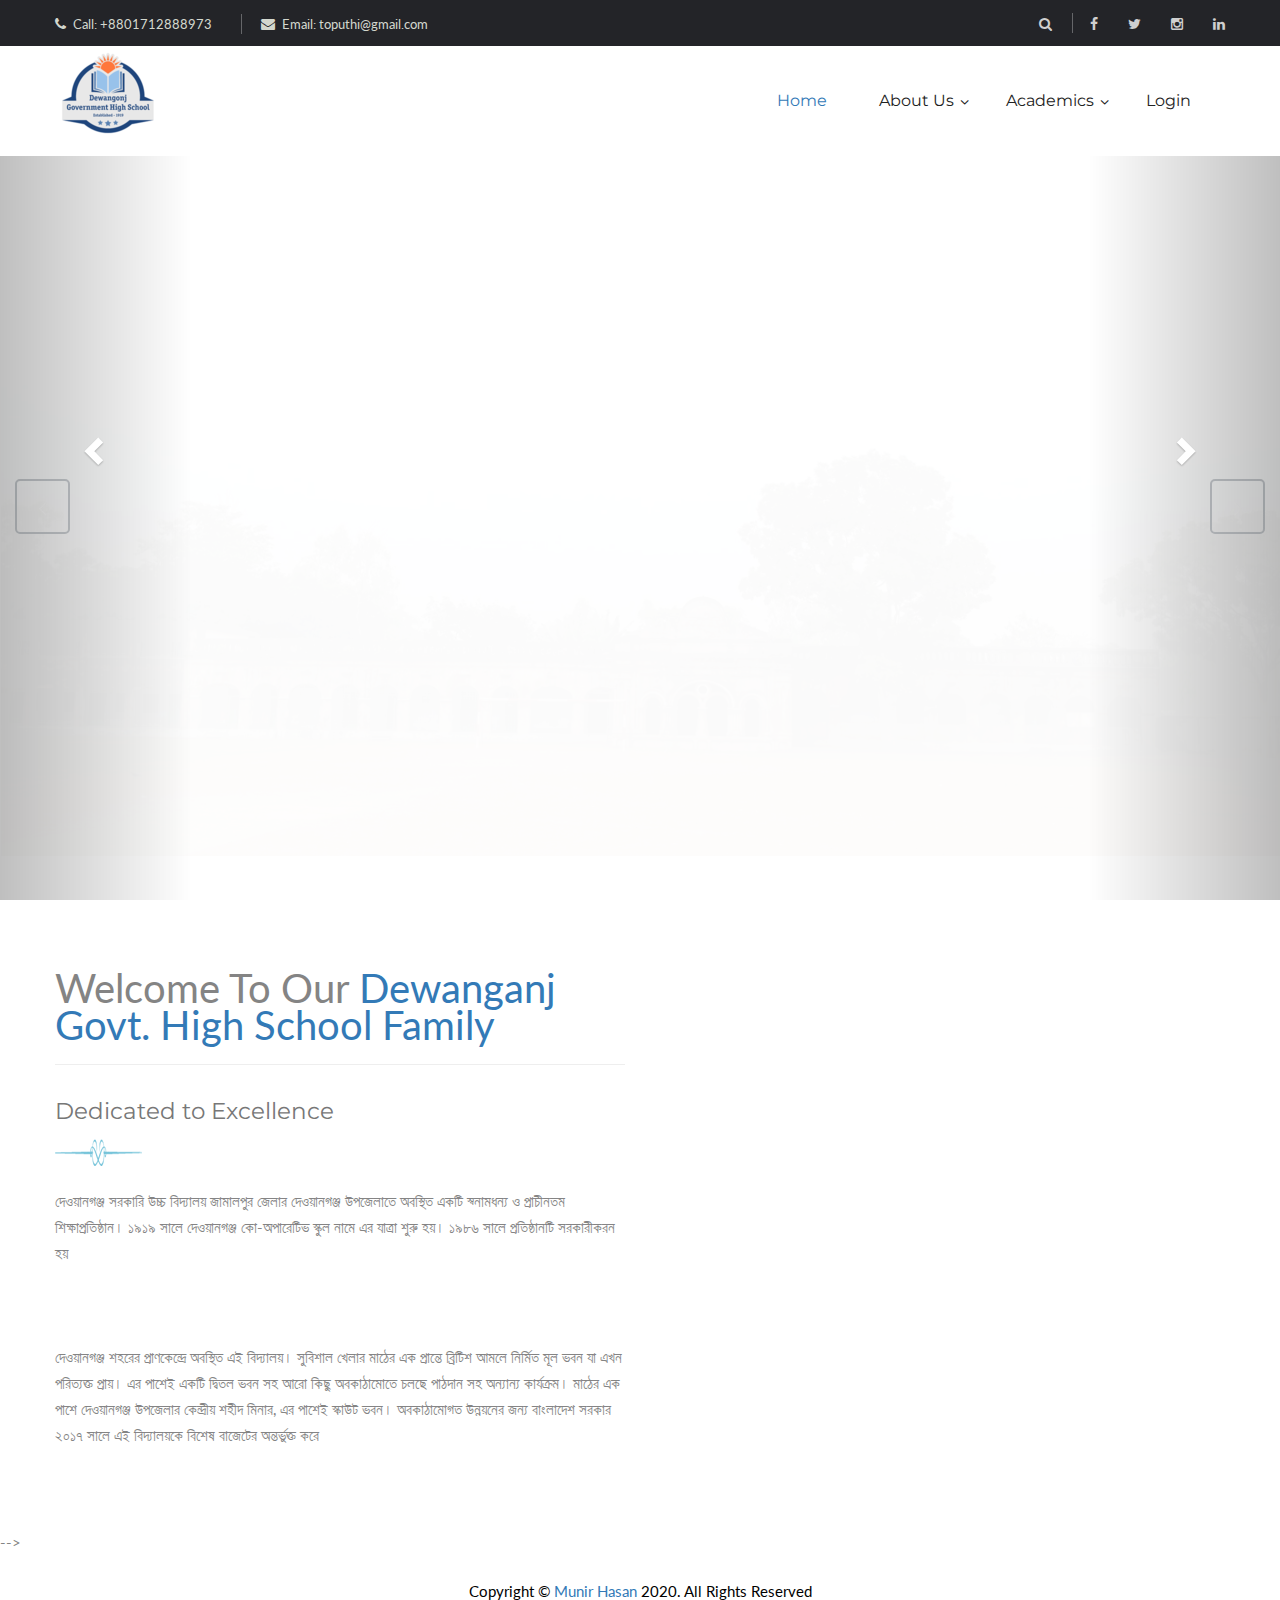
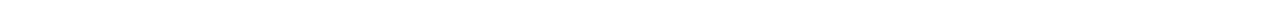
==== commit 70960cd2: "Description edited" ====
--- a/index.html
+++ b/index.html
@@ -134,12 +134,8 @@
                                         </li>
                                           <li class="dropdown"><a href="#">About Us</a>
                                             <ul>
-                                                <li><a href="who-we-are.html">Who We are</a></li>
-                                                <li><a href="message.html">Principal's Message</a></li>
-                                                <li><a href="vision-mission-objectives.html">Mission,Vision &amp; Objective</a></li>
-                                          <li><a href="team.html">Administrative Staff &amp; Faculty Members</a></li>
                         
-    <li><a href="resources&facilities.html">Resources &amp; Facilities</a></li>
+                                                 <li><a href="resources&facilities.html">Resources &amp; Facilities</a></li>
                                                  <li><a href="history.html">History</a></li>
                                            
                                             </ul>
@@ -147,29 +143,10 @@
                                           <li class="dropdown"><a href="javascript:void(0)">Academics</a>
                                             <ul>
                                                 <li><a href="academic-information.html">Academic Information</a></li>
-                                                <li><a href="academic-departments.html">Academic Departments</a></li>
-                                           <li><a href="admission-notices.html">Admission Notices</a></li>
-                                                
-                                                
                                             </ul>
                                         </li>
-                                        <li><a href="news.html">News</a>
-                                        </li>
-                                            <li class="dropdown"><a href="#">Events</a>
-                                            <ul>
-                                                  <li><a href="event.html">Events</a></li>
-                                                <li><a href="event-details.html">Event Details</a></li>
-                                                
-                                            </ul>
-                                        </li>
                                       
-                                        <li class="dropdown"><a href="javascript:void(0)">Blog</a>
-                                            <ul>
-                                                <li><a href="our-blog.html">Our Blog</a></li>
-                                                <li><a href="blog-details.html">Blog Details</a></li>
-                                            </ul>
-                                        </li>
-                                        <li><a href="contact.html">Contact</a>
+                                        <li><a href="contact.html">Login</a>
                                         </li>
                                     </ul>
                                 </div>
@@ -304,35 +281,15 @@
                     </div>
                     <div class="about-content">
                         <div class="text">
-                            <p>Excepteur sint occaecat cupidatat non proident, sunt in culpa qui officia deserunt mollit anim id est laborum. Sed ut perspiciatis unde omnis natus error sit voluptatem accusantium doloremque laudantium totam rem aperiam eaque ipsa quae ab illo inventore veritatis et quasi archite Lorem ipsum dolor sit amet, consectetur adipisicing elit, sed do eiusmod
-                            tempor incididunt ut labore et dolore magna aliqua. Ut enim ad minim veniam,
-                            quis nostrud exercitation ullamco laboris nisi ut aliquip ex ea commodo
-                            consequat. Duis aute irure dolor in reprehenderit in voluptate velit esse
-                            cillum dolore eu fugiat nulla pariatur. Excepteur sint occaecat cupidatat non
-                            proident, sunt in culpa qui officia deserunt mollit anim id est laborum.Lorem ipsum dolor sit amet, consectetur adipisicing elit, sed do eiusmod<br>
-                            tempor incididunt ut labore et dolore magna aliqua. Ut enim ad minim veniam,
-                            quis nostrud exercitation ullamco laboris nisi ut aliquip ex ea commodo
-                            consequat. Duis aute irure dolor in reprehenderit in voluptate velit esse
-                            cillum dolore eu fugiat nulla pariatur. Excepteur sint occaecat cupidatat non
-                            proident, sunt in culpa qui officia deserunt mollit anim id est laborum.</p>
-                        </div>
-                        <div class="button">
-                            <a href="who-we-are.html" class="btn-one">Read More</a>
-                           
-                        </div>
-                    </div>
-                </div>
-                <div class="col-md-6 col-sm-6 col-xs-12 about-column">
-                    <!-- <div class="video-gallery">
-                        <img src="images/about/image1.jpg" alt="Awesome Video Gallery">
-                        <div class="overlay-gallery">
-                            <div class="icon-holder">
-                                <div class="icon">
-                                    <a class="html5lightbox" title="Sample Video" href="javascript:void(0)"><img src="images/about/play-btn.png" alt="Play Button"/></a> 
-                                </div>
-                            </div>    
-                        </div>
-                    </div> -->
+                            দেওয়ানগঞ্জ সরকারি উচ্চ বিদ্যালয় জামালপুর জেলার দেওয়ানগঞ্জ উপজেলাতে 
+                            অবস্থিত একটি স্বনামধন্য ও প্রাচীনতম শিক্ষাপ্রতিষ্ঠান। ১৯১৯ সালে দেওয়ানগঞ্জ কো-অপারেটিভ স্কুল নামে এর যাত্রা শুরু হয়। 
+                            ১৯৮৬ সালে প্রতিষ্ঠানটি সরকারীকরন হয় <br><br><br><br>
+                            দেওয়ানগঞ্জ শহরের প্রাণকেন্দ্রে অবস্থিত এই বিদ্যালয়। সুবিশাল খেলার মাঠের এক প্রান্তে ব্রিটিশ আমলে নির্মিত মূল ভবন যা এখন 
+                            পরিত্যক্ত প্রায়। এর পাশেই একটি দ্বিতল ভবন সহ আরো কিছু অবকাঠামোতে চলছে পাঠদান সহ অন্যান্য কার্যক্রম। মাঠের এক পাশে 
+                            দেওয়ানগঞ্জ উপজেলার কেন্দ্রীয় শহীদ মিনার, এর পাশেই স্কাউট ভবন। অবকাঠামোগত উন্নয়নের জন্য বাংলাদেশ সরকার ২০১৭ 
+                            সালে এই বিদ্যালয়কে বিশেষ বাজেটের অন্তর্ভুক্ত করে
+                        </div>
+                    </div>
                 </div>
             </div>
         </div>
